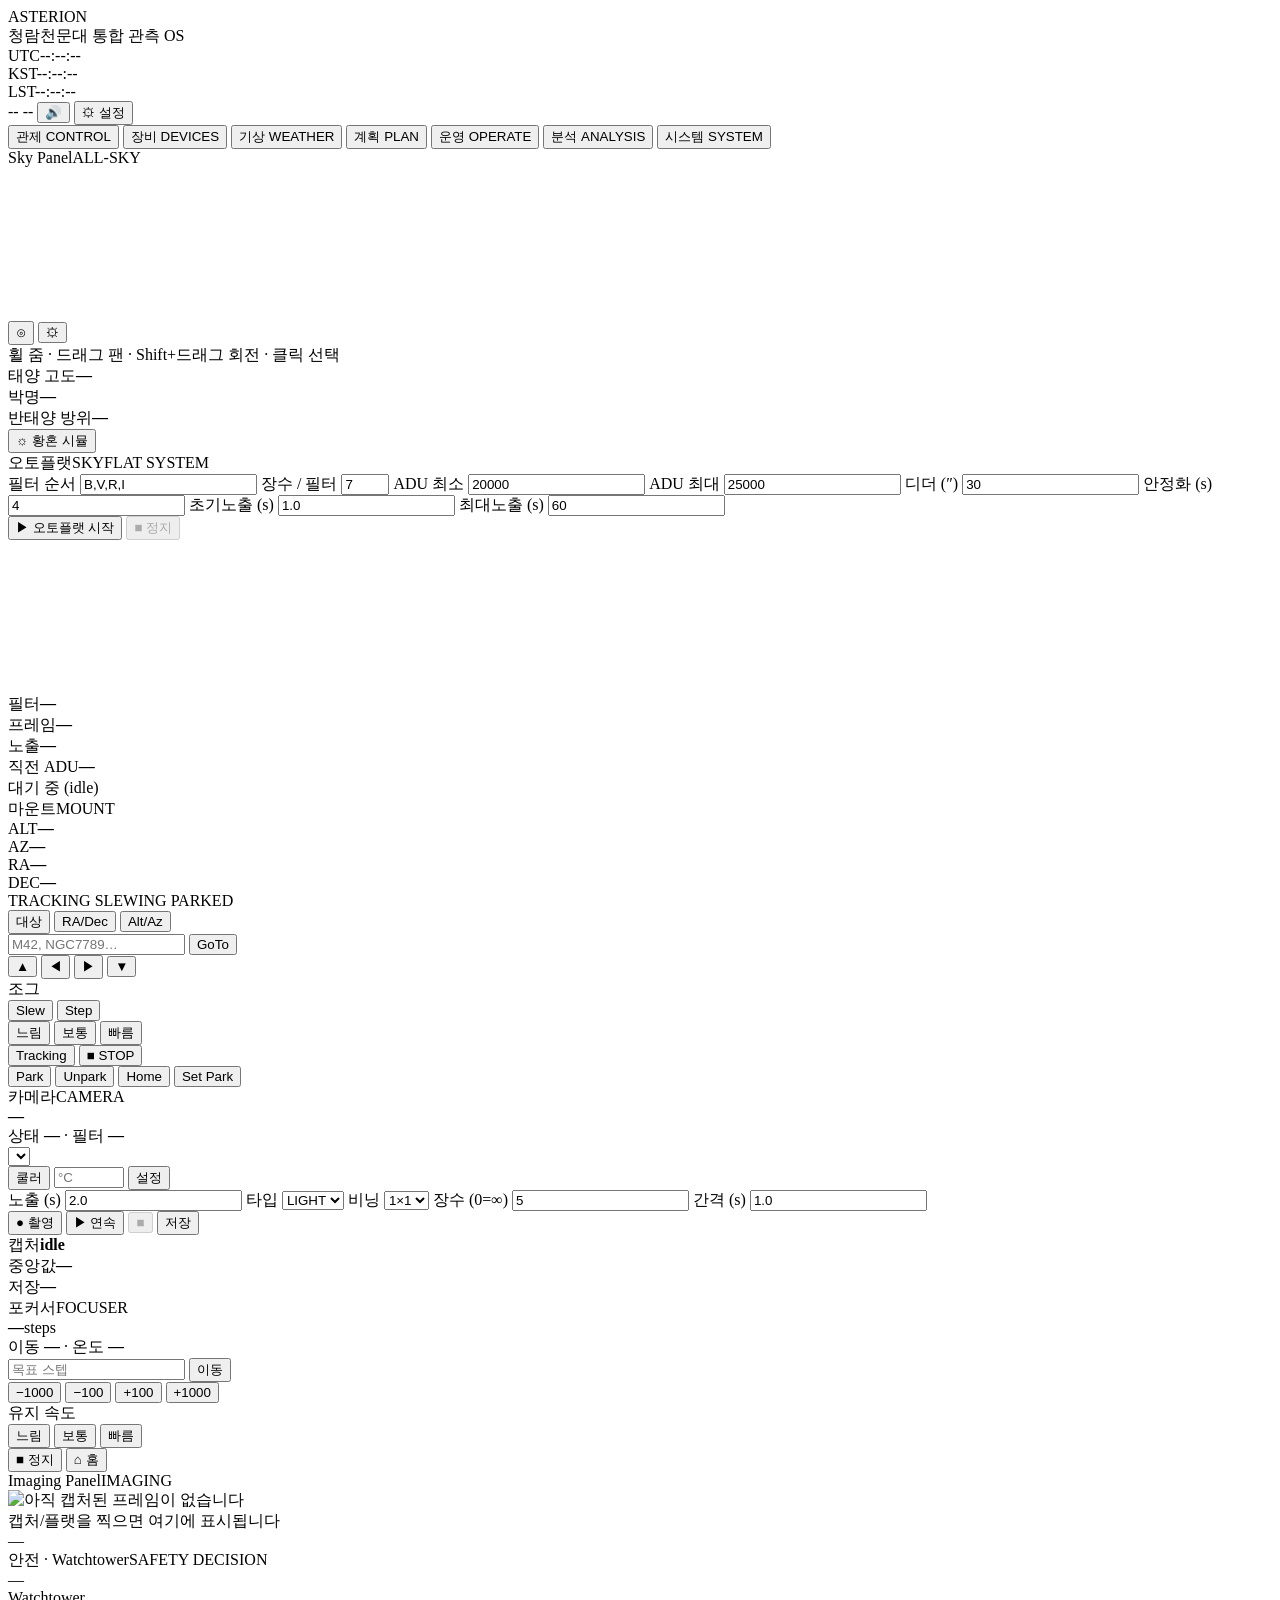
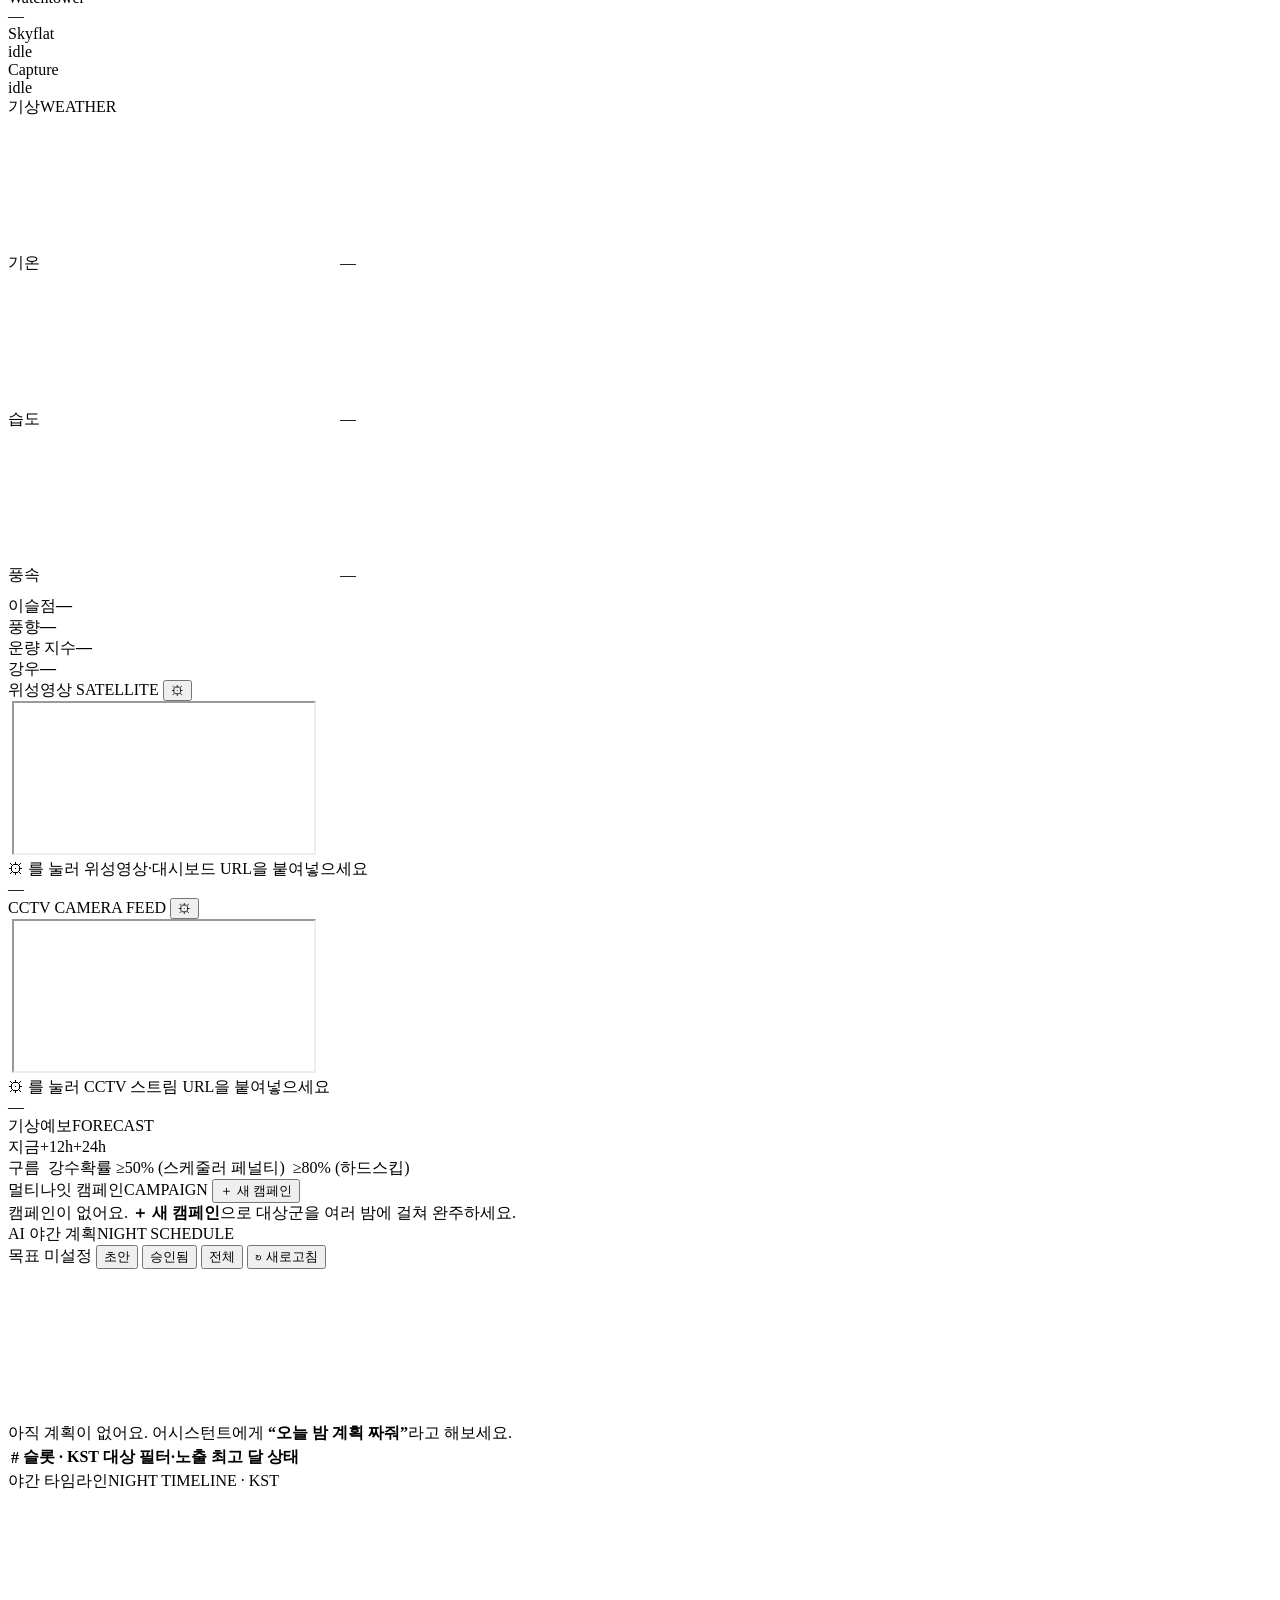
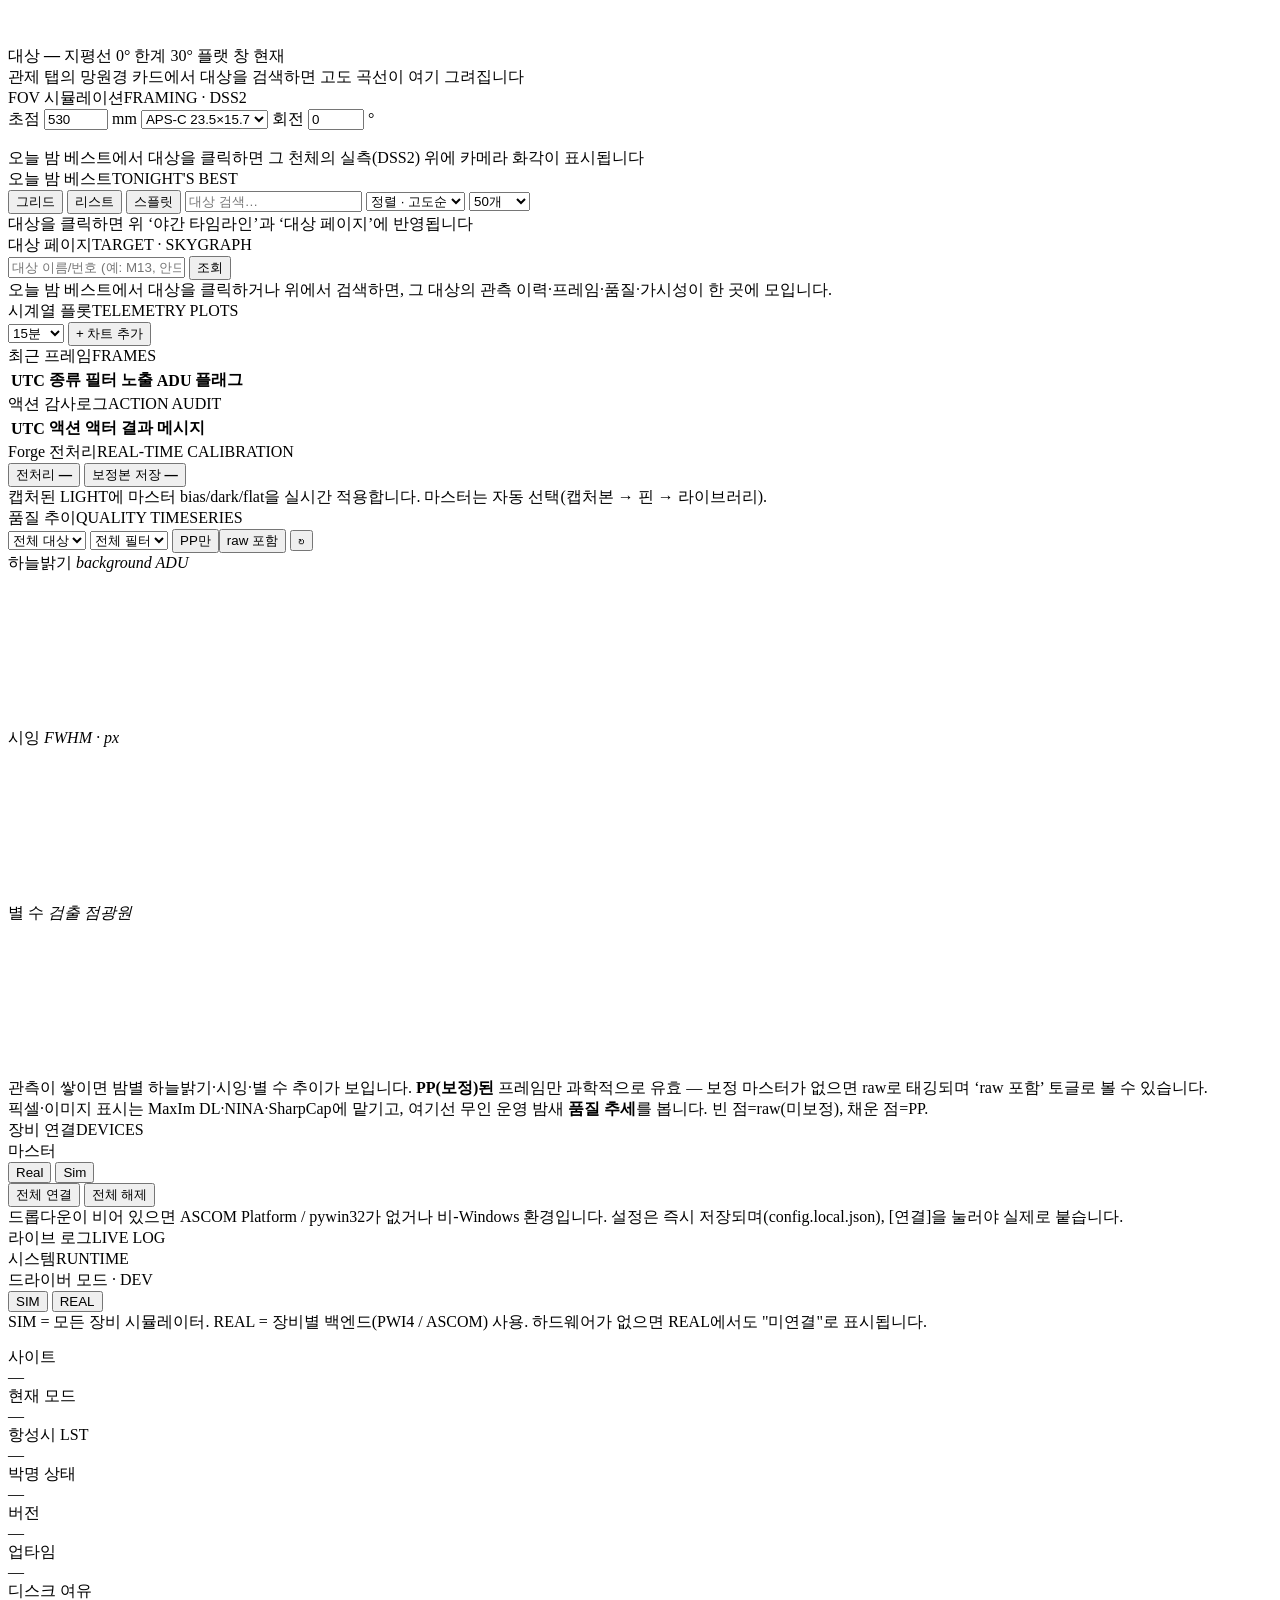
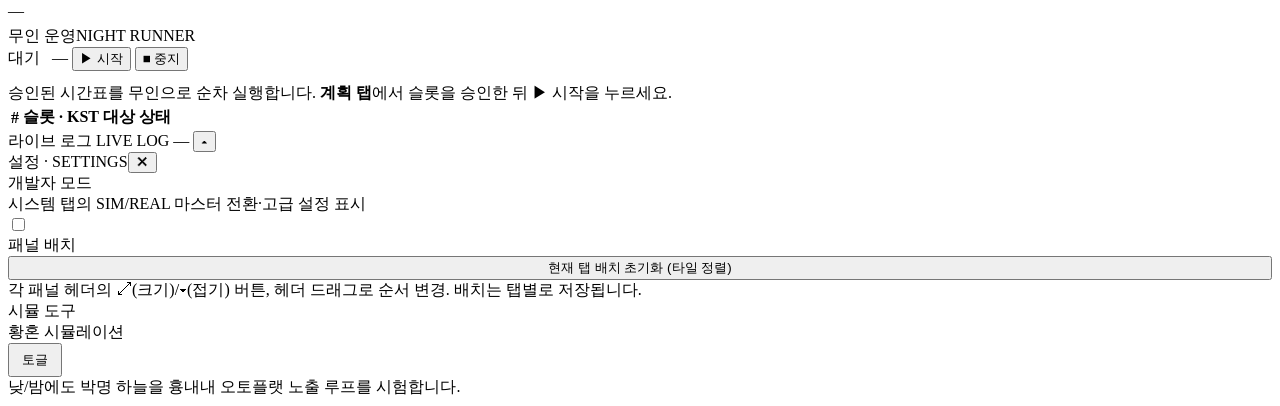
==== asterion/web/index.html @ cfb294b0 "feat(web): 프레임 뷰어 → 품질 추이(시계열) 패널(S6) 픽셀/히스토그램/라인프로파일 표시 제거(MaxIm/NINA/SharpCap 몫). /api/timeseries로" ====
<!DOCTYPE html>
<html lang="ko">
<head>
<meta charset="utf-8">
<meta name="viewport" content="width=device-width, initial-scale=1">
<title>ASTERION — 청람천문대 통합 관측 OS</title>
<!-- 파비콘: /static/logo.png 교체 시 함께 바뀜 (버전 ?v= 올리면 캐시 갱신) -->
<link rel="icon" href="/static/logo.png?v=2">
<!-- UI: Pretendard (한국어 product 폰트, 시스템 폴백). 숫자는 OS 기본 모노 사용 -->
<link rel="stylesheet" href="https://cdn.jsdelivr.net/gh/orioncactus/pretendard@v1.3.9/dist/web/variable/pretendardvariable-dynamic-subset.css">
<!-- UI/계기 폰트: IBM Plex Sans KR(한글 UI) + IBM Plex Mono(숫자). 오프라인 운영 대비 로컬 vendoring 권장 -->
<link rel="stylesheet" href="https://fonts.googleapis.com/css2?family=IBM+Plex+Sans+KR:wght@400;500;600&family=IBM+Plex+Mono:wght@400;500&display=swap">
<link rel="stylesheet" href="/static/style.css?v=150">
<!-- Gridstack (?proto= 프로토타입 전용 자유배치 그리드 엔진) -->
<link rel="stylesheet" href="https://cdn.jsdelivr.net/npm/gridstack@10.3.1/dist/gridstack.min.css">
</head>
<body>

<header class="topbar">
  <div class="brand">
    <!-- 로고 교체 방법: asterion/web/logo.png 파일을 덮어쓰면 끝. 파일이 없으면 아래 ring+star로 자동 폴백 -->
    <img class="brand-logo" src="/static/logo.png?v=2" alt="ASTERION OS"
         onerror="this.style.display='none';document.getElementById('brand-fallback').style.display='block'">
    <div class="brand-mark" id="brand-fallback" style="display:none"><span class="ring"></span><span class="star"></span></div>
    <div>
      <div class="brand-name">ASTERION</div>
      <div class="brand-sub" id="site-name">청람천문대 통합 관측 OS</div>
    </div>
  </div>
  <div class="clocks">
    <div class="clock"><span class="lbl">UTC</span><span class="val" id="t-utc">--:--:--</span></div>
    <div class="clock"><span class="lbl">KST</span><span class="val" id="t-kst">--:--:--</span></div>
    <div class="clock"><span class="lbl">LST</span><span class="val" id="t-lst">--:--:--</span></div>
  </div>
  <div class="spacer"></div>
  <div class="badges">
    <span class="badge" id="badge-mode">--</span>
    <span class="badge safety" id="badge-safety">--</span>
    <span class="ws-dot" id="ws-dot" title="WebSocket 연결"></span>
    <button class="alert-bell" id="alert-bell" title="미확인 위험 알림 — 클릭하면 모두 확인" hidden>🔔<span class="alert-badge" id="alert-badge">0</span></button>
    <button class="snd-btn" id="snd-btn" title="알림·촬영음 켜기/끄기">🔊</button>
    <button class="dev-btn" id="dev-btn"><span class="gear">⚙</span> 설정</button>
  </div>
</header>

<!-- 워크스페이스 탭 (관제·환경·계획·분석·시스템) -->
<nav class="tabbar" id="tabbar">
  <button class="tab active" data-tab="control">관제 <span>CONTROL</span></button>
  <button class="tab" data-tab="devices">장비 <span>DEVICES</span></button>
  <button class="tab" data-tab="env">기상 <span>WEATHER</span></button>
  <button class="tab" data-tab="plan">계획 <span>PLAN</span></button>
  <button class="tab" data-tab="ops">운영 <span>OPERATE</span></button>
  <button class="tab" data-tab="analysis">분석 <span>ANALYSIS</span></button>
  <button class="tab" data-tab="system">시스템 <span>SYSTEM</span></button>
</nav>

<main class="workspace">

  <!-- ============ 관제 CONTROL — 조합 전용 캔버스 (＋ 패널로 미러 구성) ============ -->
  <section class="tab-pane active" data-pane="control">
    <div class="muuri" id="grid-control"></div>
  </section>

  <!-- ============ 장비 DEVICES — 네이티브 콕핏 (직접 조작, 빠름) ============ -->
  <section class="tab-pane" data-pane="devices">
    <div class="muuri" id="grid-devices">

      <!-- 하늘 돔 -->
      <div class="muuri-item w6" data-panel="sky">
      <section class="muuri-item-content card">
        <div class="card-head"><span class="card-title">Sky Panel</span><span class="card-tag">ALL-SKY</span></div>
        <div class="sky-wrap" id="sky-wrap">
          <canvas id="sky-canvas" class="js-c-sky" title="돔을 클릭하면 그 지점으로 GoTo"></canvas>
          <div class="sky-menu" id="sky-menu"></div>
          <div class="sky-flip">
            <button id="btn-sky-reset" class="sky-iconbtn" title="뷰 리셋 (줌·팬·회전)">⊙</button>
            <button id="btn-sky-cfg" class="sky-iconbtn" title="표시 설정">⚙</button>
          </div>
          <div class="sky-custom" id="sky-custom" hidden>
            <div class="sc-head"><span>표시 설정</span><button class="sc-x" id="sc-close" title="닫기">✕</button></div>

            <div class="sc-group">레이어</div>
            <div class="switch-row sc-row"><span class="sc-lab"><span class="sc-dot gx"></span>메시에 <i>M1–110</i></span>
              <label class="switch"><input type="checkbox" id="sc-messier"><span class="slider"></span></label></div>
            <div class="switch-row sc-row"><span class="sc-lab"><span class="sc-dot neb"></span>NGC·IC 명소</span>
              <label class="switch"><input type="checkbox" id="sc-ngc"><span class="slider"></span></label></div>
            <div class="switch-row sc-row"><span class="sc-lab"><span class="sc-dot star"></span>밝은 별</span>
              <label class="switch"><input type="checkbox" id="sc-stars"><span class="slider"></span></label></div>
            <div class="switch-row sc-row"><span class="sc-lab"><span class="sc-dot cl"></span>별자리선</span>
              <label class="switch"><input type="checkbox" id="sc-constel"><span class="slider"></span></label></div>
            <div class="switch-row sc-row"><span class="sc-lab"><span class="sc-dot pl"></span>행성·달</span>
              <label class="switch"><input type="checkbox" id="sc-planets"><span class="slider"></span></label></div>
            <div class="switch-row sc-row"><span class="sc-lab">이름표</span>
              <label class="switch"><input type="checkbox" id="sc-labels"><span class="slider"></span></label></div>

            <div class="sc-group">한계등급</div>
            <div class="sc-slider"><label for="sc-starmag">별</label><input type="range" id="sc-starmag" min="0" max="6" step="0.5"><b id="sc-starmag-v">4.5</b></div>
            <div class="sc-slider"><label for="sc-dsomag">DSO</label><input type="range" id="sc-dsomag" min="4" max="12" step="0.5"><b id="sc-dsomag-v">12</b></div>

            <div class="sc-group">기준선 · 방위</div>
            <div class="switch-row sc-row"><span class="sc-lab">고도·방위 격자</span>
              <label class="switch"><input type="checkbox" id="sc-grid"><span class="slider"></span></label></div>
            <div class="switch-row sc-row"><span class="sc-lab">망원경 레티클</span>
              <label class="switch"><input type="checkbox" id="sc-reticle"><span class="slider"></span></label></div>
            <div class="switch-row sc-row"><span class="sc-lab">좌우 반전 <i>E↔W</i></span>
              <label class="switch"><input type="checkbox" id="sc-flipew"><span class="slider"></span></label></div>
            <div class="switch-row sc-row"><span class="sc-lab">상하 반전 <i>N↔S</i></span>
              <label class="switch"><input type="checkbox" id="sc-flipns"><span class="slider"></span></label></div>

            <div class="sc-group">대상 궤적</div>
            <div class="switch-row sc-row"><span class="sc-lab">궤적 표시</span>
              <label class="switch"><input type="checkbox" id="sc-track"><span class="slider"></span></label></div>
            <div class="sc-slider"><label for="sc-trackh">± 시간</label><input type="range" id="sc-trackh" min="1" max="6" step="1"><b id="sc-trackh-v">3h</b></div>
          </div>
          <div class="sky-hint" id="sky-hint">휠 줌 · 드래그 팬 · Shift+드래그 회전 · 클릭 선택</div>
        </div>
        <div class="sky-stats">
          <div class="sky-stat"><span>태양 고도</span><b class="accent" id="s-sunalt">—</b></div>
          <div class="sky-stat"><span>박명</span><b id="s-phase">—</b></div>
          <div class="sky-stat"><span>반태양 방위</span><b id="s-antisolar">—</b></div>
        </div>
        <div class="ctrl-row" id="twilight-row">
          <button id="btn-twilight" class="btn btn-sm">☼ 황혼 시뮬</button>
        </div>
      </section>
      </div>

      <!-- 오토플랫 콘솔 -->
      <div class="muuri-item w6" data-panel="skyflat">
      <section class="muuri-item-content card">
        <div class="card-head"><span class="card-title">오토플랫</span><span class="card-tag sys">SKYFLAT SYSTEM</span></div>
        <div class="af-grid">
          <div>
            <div class="af-form">
              <label>필터 순서 <input id="af-filters" type="text" value="B,V,R,I"></label>
              <label>장수 / 필터 <input id="af-frames" type="number" value="7" min="1" max="30"></label>
              <label>ADU 최소 <input id="af-adumin" type="number" value="20000"></label>
              <label>ADU 최대 <input id="af-adumax" type="number" value="25000"></label>
              <label>디더 (″) <input id="af-dither" type="number" value="30"></label>
              <label>안정화 (s) <input id="af-settle" type="number" value="4" step="0.5"></label>
              <label>초기노출 (s) <input id="af-initexp" type="number" value="1.0" step="0.1"></label>
              <label>최대노출 (s) <input id="af-maxexp" type="number" value="60"></label>
            </div>
            <div class="ctrl-row">
              <button id="btn-af-start" class="btn btn-go">▶ 오토플랫 시작</button>
              <button id="btn-af-stop" class="btn btn-danger" disabled>■ 정지</button>
            </div>
          </div>
          <div class="af-gauge-col">
            <canvas id="af-gauge" class="js-c-gauge"></canvas>
            <div class="af-readout">
              <div class="af-item"><span>필터</span><b id="af-filter">—</b></div>
              <div class="af-item"><span>프레임</span><b id="af-frame">—</b></div>
              <div class="af-item"><span>노출</span><b id="af-exp">—</b></div>
              <div class="af-item"><span>직전 ADU</span><b id="af-adu">—</b></div>
            </div>
          </div>
        </div>
        <div class="af-phase-line" id="af-phase">대기 중 (idle)</div>
        <div class="progress"><div class="progress-bar" id="af-bar"></div></div>
      </section>
      </div>

      <!-- 망원경 -->
      <div class="muuri-item w6" data-panel="mount">
      <section class="muuri-item-content card">
        <div class="card-head"><span class="card-title">마운트</span><span class="card-tag conn" id="conn-mount">MOUNT</span></div>
        <!-- monitor: 계열별 2열 readout (ALT/AZ · RA/DEC) — 같은 포맷끼리 한 열 -->
        <div class="readouts mount-ro">
          <div class="kv"><span>ALT</span><b class="accent" id="m-alt">—</b></div>
          <div class="kv"><span>AZ</span><b class="accent" id="m-az">—</b></div>
          <div class="kv"><span>RA</span><b id="m-ra">—</b></div>
          <div class="kv"><span>DEC</span><b id="m-dec">—</b></div>
        </div>
        <div class="status-line">
          <span class="st-chip" id="m-track">TRACKING</span>
          <span class="st-chip" id="m-slew">SLEWING</span>
          <span class="st-chip" id="m-park">PARKED</span>
        </div>
        <!-- control zone -->
        <div class="zone-act">
          <div class="seg goto-seg" id="goto-seg">
            <button class="seg-btn active" data-goto="target">대상</button>
            <button class="seg-btn" data-goto="radec">RA/Dec</button>
            <button class="seg-btn" data-goto="altaz">Alt/Az</button>
          </div>
          <div class="ctrl-row goto-mode" data-goto-mode="target">
            <input id="in-target" type="text" placeholder="M42, NGC7789…">
            <button id="btn-resolve" class="btn btn-go">GoTo</button>
          </div>
          <div class="ctrl-row goto-mode" data-goto-mode="radec" hidden>
            <input id="in-ra" type="text" placeholder="RA (hh:mm:ss)">
            <input id="in-dec" type="text" placeholder="DEC (±dd:mm:ss)">
            <button id="btn-goto-radec" class="btn btn-go">GoTo</button>
          </div>
          <div class="ctrl-row goto-mode" data-goto-mode="altaz" hidden>
            <input id="in-alt" type="number" placeholder="ALT°" min="0" max="89" step="0.1">
            <input id="in-az" type="number" placeholder="AZ°" min="0" max="360" step="0.1">
            <button id="btn-goto" class="btn btn-go">GoTo</button>
          </div>
          <div class="resolve-line" id="resolve-line"></div>
        <div class="jog-pad">
          <span></span>
          <button class="btn jog" data-jog="N">▲</button>
          <span></span>
          <button class="btn jog" data-jog="W">◀</button>
          <span></span>
          <button class="btn jog" data-jog="E">▶</button>
          <span></span>
          <button class="btn jog" data-jog="S">▼</button>
          <span></span>
        </div>
          <div class="m-rate">
            <span>조그</span>
            <div class="seg" id="m-mode-seg">
              <button class="seg-btn active" data-mode="speed">Slew</button>
              <button class="seg-btn" data-mode="step">Step</button>
            </div>
            <div class="seg" id="m-rate-seg">
              <button class="seg-btn" data-rate="slow">느림</button>
              <button class="seg-btn active" data-rate="normal">보통</button>
              <button class="seg-btn" data-rate="fast">빠름</button>
            </div>
            <span class="m-step" id="m-step-wrap" hidden>
              <input id="m-step-val" type="number" value="10" min="0.1" step="1">
              <select id="m-step-unit">
                <option value="1">″</option><option value="60">′</option><option value="3600">°</option>
              </select>
            </span>
          </div>
          <div class="ctrl-row">
            <button id="btn-tracking" class="btn">Tracking</button>
            <button id="btn-stop" class="btn btn-danger">■ STOP</button>
          </div>
          <div class="ctrl-row mount-park" id="park-row">
            <button id="btn-park" class="btn">Park</button>
            <button id="btn-unpark" class="btn">Unpark</button>
            <button id="btn-home" class="btn btn-sm">Home</button>
            <button id="btn-setpark" class="btn btn-sm" title="현재 위치를 파킹 위치로 저장">Set Park</button>
          </div>
        </div>
      </section>
      </div>

      <!-- 카메라 -->
      <div class="muuri-item w6" data-panel="camera">
      <section class="muuri-item-content card">
        <div class="card-head"><span class="card-title">카메라</span><span class="card-tag conn" id="conn-camera">CAMERA</span></div>
        <!-- monitor: CCD 온도 hero -->
        <div class="hero"><b id="c-temp">—</b></div>
        <div class="cam-sub">상태 <b id="c-state">—</b> · 필터 <b id="c-filter">—</b></div>
        <!-- control zone -->
        <div class="zone-act">
          <div class="ctrl-row">
            <select id="sel-filter" title="필터 선택 — 선택 즉시 이동"></select>
          </div>
          <div class="ctrl-row">
            <button id="btn-cooler" class="btn">쿨러</button>
            <input id="c-setpoint" type="number" placeholder="°C" step="1" style="max-width:62px">
            <button id="btn-cooler-set" class="btn btn-sm">설정</button>
          </div>
          <div class="cooler-stat" id="cooler-stat" hidden>
            <div class="cstat-line"><span id="c-cooler-state">—</span><b id="c-cooler-power">—</b></div>
            <div class="f-bar"><div class="f-bar-fill" id="c-power-bar"></div></div>
          </div>
          <div class="cap-form">
            <label>노출 (s) <input id="cap-exp" type="number" value="2.0" step="0.1" min="0"></label>
            <label>타입
              <select id="cap-type">
                <option>LIGHT</option><option>FLAT</option>
                <option>DARK</option><option>BIAS</option>
              </select>
            </label>
            <label>비닝
              <select id="cap-bin">
                <option value="1">1×1</option><option value="2">2×2</option>
                <option value="3">3×3</option><option value="4">4×4</option>
              </select>
            </label>
            <label>장수 (0=∞) <input id="cap-count" type="number" value="5" min="0"></label>
            <label>간격 (s) <input id="cap-interval" type="number" value="1.0" step="0.1" min="0"></label>
          </div>
          <div class="ctrl-row">
            <button id="btn-cap-once" class="btn btn-go">● 촬영</button>
            <button id="btn-cap-loop" class="btn">▶ 연속</button>
            <button id="btn-cap-stop" class="btn btn-danger" disabled>■</button>
            <button id="btn-autosave" class="btn" title="FITS 자동 저장 (켜짐=파랑)">저장</button>
          </div>
          <div class="result-strip">
            <div class="rs-tile"><span>캡처</span><b id="cap-state">idle</b></div>
            <div class="rs-tile"><span>중앙값</span><b id="cap-median">—</b></div>
            <div class="rs-tile"><span>저장</span><b id="cap-file" class="small">—</b></div>
          </div>
        </div>
      </section>
      </div>

      <!-- 포커서 -->
      <div class="muuri-item w6" data-panel="focuser">
      <section class="muuri-item-content card">
        <div class="card-head"><span class="card-title">포커서</span><span class="card-tag conn" id="conn-focuser">FOCUSER</span></div>
        <!-- hero: 위치 (이 패널의 주인공 숫자) -->
        <div class="hero"><b id="f-pos">—</b><span class="hero-u">steps</span></div>
        <div class="foc-sub">이동 <b id="f-moving">—</b> · 온도 <b id="f-temp">—</b></div>
        <div class="f-bar"><div class="f-bar-fill" id="f-bar"></div></div>
        <div class="zone-act">
          <div class="ctrl-row">
            <input id="f-target" type="number" placeholder="목표 스텝" min="0">
            <button id="btn-f-go" class="btn btn-go">이동</button>
          </div>
          <div class="ctrl-row f-nudge" id="f-nudge">
            <button class="btn" data-fn="-1000">−1000</button>
            <button class="btn" data-fn="-100">−100</button>
            <button class="btn" data-fn="100">+100</button>
            <button class="btn" data-fn="1000">+1000</button>
          </div>
          <div class="f-rate">
            <span>유지 속도</span>
            <div class="seg" id="f-rate-seg">
              <button class="seg-btn" data-rate="320">느림</button>
              <button class="seg-btn active" data-rate="180">보통</button>
              <button class="seg-btn" data-rate="90">빠름</button>
            </div>
          </div>
          <div class="ctrl-row">
            <button id="btn-f-stop" class="btn btn-danger">■ 정지</button>
            <button id="btn-f-home" class="btn">⌂ 홈</button>
          </div>
        </div>
      </section>
      </div>

      <!-- 프레임 미리보기 -->
      <div class="muuri-item w6" data-panel="image">
      <section class="muuri-item-content card">
        <div class="card-head"><span class="card-title">Imaging Panel</span><span class="card-tag">IMAGING</span></div>
        <div class="frame-view" id="frame-view">
          <img id="frame-img" alt="아직 캡처된 프레임이 없습니다">
          <div class="frame-empty" id="frame-empty">캡처/플랫을 찍으면 여기에 표시됩니다</div>
        </div>
        <div class="frame-meta" id="frame-meta">—</div>
      </section>
      </div>

    </div>
  </section>

  <!-- ============ 환경 ENV ============ -->
  <section class="tab-pane" data-pane="env">
    <div class="muuri" id="grid-env">

      <!-- 안전 / 시스템 (Watchtower) -->
      <div class="muuri-item w6" data-panel="safety">
      <section class="muuri-item-content card">
        <div class="card-head"><span class="card-title">안전 · Watchtower</span><span class="card-tag sys">SAFETY DECISION</span></div>
        <div class="safety-hero">
          <div class="safety-state" id="sys-safety-state">—</div>
          <div class="safety-reason" id="sys-safety-reason"></div>
        </div>
        <div class="sys-row">
          <div class="sys-name"><span class="sys-dot" id="sys-wt-dot"></span>Watchtower</div>
          <span class="sys-state" id="sys-wt-state">—</span>
        </div>
        <div class="sys-row">
          <div class="sys-name"><span class="sys-dot idle" id="sys-sf-dot"></span>Skyflat</div>
          <span class="sys-state" id="sys-sf-state">idle</span>
        </div>
        <div class="sys-row">
          <div class="sys-name"><span class="sys-dot idle" id="sys-cp-dot"></span>Capture</div>
          <span class="sys-state" id="sys-cp-state">idle</span>
        </div>
      </section>
      </div>

      <!-- 기상 -->
      <div class="muuri-item w6" data-panel="weather">
      <section class="muuri-item-content card">
        <div class="card-head"><span class="card-title">기상</span><span class="card-tag conn" id="conn-weather">WEATHER</span></div>
        <div class="spark-row"><span class="sl">기온</span><canvas id="spark-temp" class="js-c-sp-temp"></canvas><span class="sv" id="w-temp">—</span></div>
        <div class="spark-row"><span class="sl">습도</span><canvas id="spark-hum" class="js-c-sp-hum"></canvas><span class="sv" id="w-hum">—</span></div>
        <div class="spark-row"><span class="sl">풍속</span><canvas id="spark-wind" class="js-c-sp-wind"></canvas><span class="sv" id="w-wind">—</span></div>
        <div class="kv" style="margin-top:10px"><span>이슬점</span><b id="w-dew">—</b></div>
        <div class="kv"><span>풍향</span><b id="w-winddir">—</b></div>
        <div class="kv"><span>운량 지수</span><b id="w-cloud">—</b></div>
        <div class="kv"><span>강우</span><b id="w-rain">—</b></div>
        <div class="w-src" id="w-src" hidden>
          <div class="w-src-head">분산 소스 <span class="sch-dim" id="w-src-n"></span></div>
          <div id="w-src-list"></div>
        </div>
      </section>
      </div>

      <!-- 위성영상 — 외부 소스 붙여넣기(기상위성·대시보드). ⚙로 URL 설정 -->
      <div class="muuri-item w6" data-panel="embed-sat">
      <section class="muuri-item-content card">
        <div class="card-head">
          <span class="card-title">위성영상</span>
          <span class="card-tag">SATELLITE</span>
          <button class="embed-gear" data-embed-gear="sat" title="소스 설정" aria-label="위성영상 소스 URL 설정">⚙</button>
        </div>
        <div class="embed-view" data-embed="sat">
          <img class="embed-img" alt="">
          <iframe class="embed-frame" referrerpolicy="no-referrer" allowfullscreen></iframe>
          <div class="embed-empty">⚙ 를 눌러 위성영상·대시보드 URL을 붙여넣으세요</div>
        </div>
        <div class="embed-meta" data-embed-meta="sat">—</div>
        <div class="embed-editor" data-embed-editor="sat" hidden>
          <label class="embed-field"><span>소스 URL</span>
            <input type="url" data-embed-url placeholder="https://… 이미지(.jpg/.png)·MJPEG·페이지">
          </label>
          <div class="embed-row">
            <label class="embed-field"><span>유형</span>
              <select data-embed-type>
                <option value="image">이미지 (자동 새로고침)</option>
                <option value="stream">스트림 (MJPEG)</option>
                <option value="iframe">페이지 (iframe)</option>
              </select>
            </label>
            <label class="embed-field embed-field--num"><span>새로고침(초)</span>
              <input type="number" data-embed-interval min="0" step="10" value="300">
            </label>
          </div>
          <div class="embed-actions">
            <button class="btn btn-sm btn-go" data-embed-save>저장</button>
            <button class="btn btn-sm" data-embed-clear>지우기</button>
            <button class="btn btn-sm" data-embed-cancel>닫기</button>
          </div>
        </div>
      </section>
      </div>

      <!-- CCTV — 관측소 카메라(MJPEG 스트림 권장). ⚙로 URL 설정 -->
      <div class="muuri-item w6" data-panel="embed-cctv">
      <section class="muuri-item-content card">
        <div class="card-head">
          <span class="card-title">CCTV</span>
          <span class="card-tag">CAMERA FEED</span>
          <button class="embed-gear" data-embed-gear="cctv" title="소스 설정" aria-label="CCTV 소스 URL 설정">⚙</button>
        </div>
        <div class="embed-view" data-embed="cctv">
          <img class="embed-img" alt="">
          <iframe class="embed-frame" referrerpolicy="no-referrer" allowfullscreen></iframe>
          <div class="embed-empty">⚙ 를 눌러 CCTV 스트림 URL을 붙여넣으세요</div>
        </div>
        <div class="embed-meta" data-embed-meta="cctv">—</div>
        <div class="embed-editor" data-embed-editor="cctv" hidden>
          <label class="embed-field"><span>소스 URL</span>
            <input type="url" data-embed-url placeholder="http://…/mjpeg, .jpg 스냅샷, 또는 페이지">
          </label>
          <div class="embed-row">
            <label class="embed-field"><span>유형</span>
              <select data-embed-type>
                <option value="stream">스트림 (MJPEG)</option>
                <option value="image">이미지 (자동 새로고침)</option>
                <option value="iframe">페이지 (iframe)</option>
              </select>
            </label>
            <label class="embed-field embed-field--num"><span>새로고침(초)</span>
              <input type="number" data-embed-interval min="0" step="5" value="5">
            </label>
          </div>
          <div class="embed-actions">
            <button class="btn btn-sm btn-go" data-embed-save>저장</button>
            <button class="btn btn-sm" data-embed-clear>지우기</button>
            <button class="btn btn-sm" data-embed-cancel>닫기</button>
          </div>
        </div>
      </section>
      </div>

      <!-- 기상예보 (스케줄러 게이팅과 동일 소스 — 24h 구름·강수확률) -->
      <div class="muuri-item w12" data-panel="forecast">
      <section class="muuri-item-content card">
        <div class="card-head"><span class="card-title">기상예보</span><span class="card-tag">FORECAST</span>
          <span class="spacer"></span><span class="sch-dim" id="fc-provider"></span></div>
        <div class="fc-graph" id="fc-graph"></div>
        <div class="fc-axis"><span>지금</span><span>+12h</span><span>+24h</span></div>
        <div class="fc-legend"><span class="fc-k teal"></span>구름 &nbsp;<span class="fc-k amber"></span>강수확률 ≥50% (스케줄러 페널티) &nbsp;<span class="fc-k red"></span>≥80% (하드스킵)</div>
      </section>
      </div>

    </div>
  </section>

  <!-- ============ 계획 PLAN ============ -->
  <section class="tab-pane" data-pane="plan">
    <div class="muuri" id="grid-plan">

      <!-- 멀티나잇 캠페인 (대상군을 여러 밤에 완주 — 진행률·plan-night) -->
      <div class="muuri-item w12" data-panel="campaign">
      <section class="muuri-item-content card">
        <div class="card-head"><span class="card-title">멀티나잇 캠페인</span><span class="card-tag accent">CAMPAIGN</span>
          <span class="spacer"></span>
          <button class="btn btn-sm" id="cmp-new">＋ 새 캠페인</button></div>
        <div class="cmp-form" id="cmp-form" hidden>
          <input id="cmp-name" class="cmp-in" placeholder="캠페인 이름 (예: 메시에 마라톤)">
          <select id="cmp-set" class="cmp-in">
            <option value="messier">메시에 (M1–110)</option>
            <option value="galaxies">은하</option>
            <option value="nebulae">성운</option>
            <option value="globulars">구상성단</option>
            <option value="all">전체</option>
          </select>
          <input id="cmp-pernight" class="cmp-in cmp-num" type="number" min="1" max="30" value="6" title="밤당 목표 대상 수">
          <button class="btn btn-sm go" id="cmp-create">생성</button>
        </div>
        <div class="cmp-empty" id="cmp-empty">캠페인이 없어요. <b>＋ 새 캠페인</b>으로 대상군을 여러 밤에 걸쳐 완주하세요.</div>
        <div class="cmp-list" id="cmp-list"></div>
      </section>
      </div>

      <!-- AI 야간 계획 (스케줄러가 짠 비겹침 슬롯 시퀀스) -->
      <div class="muuri-item w12" data-panel="schedule">
      <section class="muuri-item-content card">
        <div class="card-head"><span class="card-title">AI 야간 계획</span><span class="card-tag accent">NIGHT SCHEDULE</span></div>
        <div class="sch-bar">
          <span class="sch-goal" id="sch-goal">목표 미설정</span>
          <span class="sch-moon" id="sch-moon" hidden></span>
          <span class="spacer"></span>
          <span class="tn-seg sch-seg" id="sch-filter">
            <button class="on" data-s="draft">초안</button>
            <button data-s="approved">승인됨</button>
            <button data-s="">전체</button>
          </span>
          <button class="btn btn-sm" id="sch-refresh" title="계획 다시 불러오기">↻ 새로고침</button>
        </div>
        <canvas id="sch-canvas" class="js-c-sch"></canvas>
        <div class="sch-empty" id="sch-empty">아직 계획이 없어요. 어시스턴트에게 <b>“오늘 밤 계획 짜줘”</b>라고 해보세요.</div>
        <div class="tbl-scroll sch-scroll">
          <table class="tbl sch-tbl">
            <thead><tr><th>#</th><th>슬롯 · KST</th><th>대상</th><th>필터·노출</th><th>최고</th><th>달</th><th>상태</th><th></th></tr></thead>
            <tbody id="sch-tbody"></tbody>
          </table>
        </div>
      </section>
      </div>

      <!-- 야간 타임라인 -->
      <div class="muuri-item w12" data-panel="timeline">
      <section class="muuri-item-content card">
        <div class="card-head"><span class="card-title">야간 타임라인</span><span class="card-tag">NIGHT TIMELINE · KST</span></div>
        <canvas id="timeline-canvas" class="js-c-tl"></canvas>
        <div class="tl-legend">
          <span><i style="background:#ec7a73"></i> 대상 <b id="tl-target">—</b></span>
          <span><i style="background:rgba(131,196,90,.6)"></i> 지평선 0°</span>
          <span><i style="background:#cda35f"></i> 한계 30°</span>
          <span><i style="background:rgba(52,211,153,.5)"></i> 플랫 창</span>
          <span><i style="background:#ec7a73"></i> 현재</span>
        </div>
        <div class="hint">관제 탭의 망원경 카드에서 대상을 검색하면 고도 곡선이 여기 그려집니다</div>
      </section>
      </div>

      <!-- FOV 시뮬레이션 -->
      <div class="muuri-item w12" data-panel="fov">
      <section class="muuri-item-content card">
        <div class="card-head"><span class="card-title">FOV 시뮬레이션</span><span class="card-tag">FRAMING · DSS2</span></div>
        <div class="fov-toolbar">
          <label>초점 <input id="fov-focal" type="number" value="530" min="50" max="4000" step="10"> mm</label>
          <select id="fov-sensor">
            <option value="23.5,15.7">APS-C 23.5×15.7</option>
            <option value="36,24">풀프레임 36×24</option>
            <option value="17.3,13">4/3˝ 17.3×13</option>
            <option value="13.2,8.8">1˝ 13.2×8.8</option>
            <option value="6.4,4.6">ASI678 6.4×4.6</option>
          </select>
          <label>회전 <input id="fov-rot" type="number" value="0" min="0" max="360" step="5"> °</label>
        </div>
        <div class="fov-stage" id="fov-stage">
          <img id="fov-img" alt="" draggable="false">
          <div class="fov-rect" id="fov-rect"></div>
          <div id="fov-center"></div>
          <div class="fov-lab top" id="fov-label"></div>
          <div class="fov-lab bot" id="fov-coord"></div>
        </div>
        <div class="hint">오늘 밤 베스트에서 대상을 클릭하면 그 천체의 실측(DSS2) 위에 카메라 화각이 표시됩니다</div>
      </section>
      </div>

      <!-- 오늘 밤 베스트 -->
      <div class="muuri-item w12" data-panel="tonight">
      <section class="muuri-item-content card">
        <div class="card-head"><span class="card-title">오늘 밤 베스트</span><span class="card-tag">TONIGHT'S BEST</span></div>
        <div class="tn-toolbar">
          <span class="tn-seg" id="tn-view">
            <button class="on" data-v="grid">그리드</button>
            <button data-v="list">리스트</button>
            <button data-v="split">스플릿</button>
          </span>
          <input id="tn-q" class="tn-q" type="text" placeholder="대상 검색…">
          <select id="tn-sort" class="tn-sort">
            <option value="alt">정렬 · 고도순</option>
            <option value="mag">정렬 · 밝기순</option>
            <option value="tr">정렬 · 통과순</option>
          </select>
          <select id="tn-lim" class="tn-sort">
            <option value="10">10개</option>
            <option value="50" selected>50개</option>
            <option value="100">100개</option>
            <option value="0">무제한</option>
          </select>
          <span class="tn-cnt" id="tn-count"></span>
        </div>
        <div id="tn-content"></div>
        <div class="hint">대상을 클릭하면 위 ‘야간 타임라인’과 ‘대상 페이지’에 반영됩니다</div>
      </section>
      </div>

      <!-- 대상 페이지 (Skygraph dossier) -->
      <div class="muuri-item w12" data-panel="target">
      <section class="muuri-item-content card">
        <div class="card-head"><span class="card-title">대상 페이지</span><span class="card-tag accent">TARGET · SKYGRAPH</span></div>
        <div class="tp-bar">
          <input id="tp-q" class="tn-q" type="text" placeholder="대상 이름/번호 (예: M13, 안드로메다)… Enter">
          <button class="btn btn-sm" id="tp-go">조회</button>
          <span class="spacer"></span>
          <span class="tp-rec" id="tp-rec"></span>
        </div>
        <div id="tp-body">
          <div class="hint">오늘 밤 베스트에서 대상을 클릭하거나 위에서 검색하면, 그 대상의 관측 이력·프레임·품질·가시성이 한 곳에 모입니다.</div>
        </div>
      </section>
      </div>

    </div>
  </section>

  <!-- ============ 분석 ANALYSIS ============ -->
  <section class="tab-pane" data-pane="analysis">
    <div class="muuri" id="grid-analysis">

      <!-- 시계열 플롯 빌더 -->
      <div class="muuri-item w12" data-panel="plots">
      <section class="muuri-item-content card">
        <div class="card-head"><span class="card-title">시계열 플롯</span><span class="card-tag">TELEMETRY PLOTS</span></div>
        <div class="plot-builder">
          <div class="plot-keys" id="plot-keys"></div>
          <div class="ctrl-row">
            <select id="plot-window" style="max-width:110px">
              <option value="300">5분</option>
              <option value="900" selected>15분</option>
              <option value="3600">1시간</option>
            </select>
            <button id="btn-plot-add" class="btn btn-go">+ 차트 추가</button>
          </div>
        </div>
        <div id="charts"></div>
      </section>
      </div>

      <!-- 최근 프레임 -->
      <div class="muuri-item w6" data-panel="frames">
      <section class="muuri-item-content card">
        <div class="card-head"><span class="card-title">최근 프레임</span><span class="card-tag">FRAMES</span></div>
        <div class="tbl-scroll">
          <table class="tbl" id="tbl-frames">
            <thead><tr><th>UTC</th><th>종류</th><th>필터</th><th>노출</th><th>ADU</th><th>플래그</th></tr></thead>
            <tbody></tbody>
          </table>
        </div>
      </section>
      </div>

      <!-- 액션 감사로그 -->
      <div class="muuri-item w6" data-panel="actions">
      <section class="muuri-item-content card">
        <div class="card-head"><span class="card-title">액션 감사로그</span><span class="card-tag">ACTION AUDIT</span></div>
        <div class="tbl-scroll">
          <table class="tbl" id="tbl-actions">
            <thead><tr><th>UTC</th><th>액션</th><th>액터</th><th>결과</th><th>메시지</th></tr></thead>
            <tbody></tbody>
          </table>
        </div>
      </section>
      </div>

      <!-- Forge 실시간 전처리 -->
      <div class="muuri-item w12" data-panel="forge">
      <section class="muuri-item-content card">
        <div class="card-head"><span class="card-title">Forge 전처리</span><span class="card-tag accent">REAL-TIME CALIBRATION</span></div>
        <div class="fg-bar">
          <button class="fg-toggle" id="fg-on">전처리 <b>—</b></button>
          <button class="fg-toggle" id="fg-save">보정본 저장 <b>—</b></button>
          <span class="spacer"></span>
          <span class="fg-stat" id="fg-stat"></span>
        </div>
        <div id="fg-body"><div class="hint">캡처된 LIGHT에 마스터 bias/dark/flat을 실시간 적용합니다. 마스터는 자동 선택(캡처본 → 핀 → 라이브러리).</div></div>
      </section>
      </div>

      <!-- 프레임 뷰어 (픽셀 분석) -->
      <div class="muuri-item w12" data-panel="pixview">
      <section class="muuri-item-content card">
        <div class="card-head"><span class="card-title">품질 추이</span><span class="card-tag">QUALITY TIMESERIES</span></div>
        <div class="qv-bar">
          <select id="qv-target" class="tn-sort"><option value="">전체 대상</option></select>
          <select id="qv-filter" class="tn-sort">
            <option value="">전체 필터</option><option value="L">L</option><option value="R">R</option>
            <option value="G">G</option><option value="B">B</option><option value="Ha">Ha</option>
            <option value="OIII">OIII</option><option value="SII">SII</option><option value="V">V</option>
          </select>
          <span class="tn-seg" id="qv-mode"><button class="on" data-r="0">PP만</button><button data-r="1">raw 포함</button></span>
          <span class="spacer"></span>
          <span class="qv-note" id="qv-note"></span>
          <button class="btn btn-sm" id="qv-reload">↻</button>
        </div>
        <div class="qv-charts">
          <div><div class="qv-lab">하늘밝기 <i>background ADU</i></div><canvas id="qv-bg" class="qv-cv"></canvas></div>
          <div><div class="qv-lab">시잉 <i>FWHM · px</i></div><canvas id="qv-fwhm" class="qv-cv"></canvas></div>
          <div><div class="qv-lab">별 수 <i>검출 점광원</i></div><canvas id="qv-stars" class="qv-cv"></canvas></div>
        </div>
        <div class="qv-empty" id="qv-empty">관측이 쌓이면 밤별 하늘밝기·시잉·별 수 추이가 보입니다. <b>PP(보정)된</b> 프레임만 과학적으로 유효 — 보정 마스터가 없으면 raw로 태깅되며 ‘raw 포함’ 토글로 볼 수 있습니다.</div>
        <div class="hint">픽셀·이미지 표시는 MaxIm DL·NINA·SharpCap에 맡기고, 여기선 무인 운영 밤새 <b>품질 추세</b>를 봅니다. 빈 점=raw(미보정), 채운 점=PP.</div>
      </section>
      </div>

    </div>
  </section>

  <!-- ============ 시스템 SYSTEM ============ -->
  <section class="tab-pane" data-pane="system">
    <div class="muuri" id="grid-system">

      <!-- 장비 연결 — 웹은 연결여부/장비명만, 프로토콜 라우팅은 백엔드 -->
      <div class="muuri-item w8" data-panel="connections">
      <section class="muuri-item-content card">
        <div class="card-head"><span class="card-title">장비 연결</span><span class="card-tag sys">DEVICES</span></div>
        <div class="conn-toolbar">
          <span class="ct-label">마스터</span>
          <div class="seg" id="master-seg">
            <button class="seg-btn" data-mode="real">Real</button>
            <button class="seg-btn" data-mode="sim">Sim</button>
          </div>
          <button class="btn btn-go" id="btn-connect-all">전체 연결</button>
          <button class="btn" id="btn-disconnect-all">전체 해제</button>
        </div>
        <div class="conn-list" id="conn-list"></div>
        <div class="drawer-note devmode-only">
          드롭다운이 비어 있으면 ASCOM Platform / pywin32가 없거나 비-Windows 환경입니다.
          설정은 즉시 저장되며(config.local.json), [연결]을 눌러야 실제로 붙습니다.
        </div>
      </section>
      </div>

      <!-- 라이브 로그 (패널) — 긴 connections 옆에 두어 높이를 채운다 (전역 독은 시스템 탭에선 숨김) -->
      <div class="muuri-item w4" data-panel="log-sys">
      <section class="muuri-item-content card">
        <div class="card-head"><span class="card-title">라이브 로그</span><span class="card-tag">LIVE LOG</span></div>
        <div class="log-fill"><div class="log" id="log-sys"></div></div>
      </section>
      </div>

      <!-- 드라이버 모드 + 사이트 정보 -->
      <div class="muuri-item w12" data-panel="sysinfo">
      <section class="muuri-item-content card">
        <div class="card-head"><span class="card-title">시스템</span><span class="card-tag">RUNTIME</span></div>
        <div class="devmode-only">
          <div class="drawer-label">드라이버 모드 · DEV</div>
          <div class="seg" id="mode-seg">
            <button class="seg-btn" data-mode="sim">SIM</button>
            <button class="seg-btn" data-mode="real">REAL</button>
          </div>
          <div class="drawer-note">
            SIM = 모든 장비 시뮬레이터. REAL = 장비별 백엔드(PWI4 / ASCOM) 사용.
            하드웨어가 없으면 REAL에서도 "미연결"로 표시됩니다.
          </div>
        </div>
        <div class="dev-dev" style="margin-top:14px"><div class="nm">사이트</div><span class="dl" id="set-site">—</span></div>
        <div class="dev-dev"><div class="nm">현재 모드</div><span class="dl" id="set-mode">—</span></div>
        <div class="dev-dev"><div class="nm">항성시 LST</div><span class="dl" id="set-lst">—</span></div>
        <div class="dev-dev"><div class="nm">박명 상태</div><span class="dl" id="set-phase">—</span></div>
        <div class="sysres">
          <div class="dev-dev"><div class="nm">버전</div><span class="dl" id="sys-ver">—</span></div>
          <div class="dev-dev"><div class="nm">업타임</div><span class="dl" id="sys-uptime">—</span></div>
          <div class="dev-dev"><div class="nm">디스크 여유</div><span class="dl" id="sys-disk">—</span></div>
          <div class="f-bar" style="margin-top:6px"><div class="f-bar-fill" id="sys-disk-bar"></div></div>
        </div>
      </section>
      </div>

    </div>
  </section>

  <!-- ============ 운영 OPERATE — 무인 야간 운영 콕핏 (NightRunner 제어·감시) ============ -->
  <section class="tab-pane" data-pane="ops">
    <div class="muuri" id="grid-ops">

      <!-- 무인 야간 운영 (승인 시간표를 슬롯 순서로 무인 시퀀싱) -->
      <div class="muuri-item w12" data-panel="nightrunner">
      <section class="muuri-item-content card">
        <div class="card-head"><span class="card-title">무인 운영</span><span class="card-tag accent">NIGHT RUNNER</span></div>
        <div class="sch-bar">
          <span class="sch-badge st-draft" id="nr-state">대기</span>
          <span class="sch-dim" id="nr-phase" style="margin-left:8px">—</span>
          <span class="spacer"></span>
          <button class="btn btn-sm go" id="nr-start">▶ 시작</button>
          <button class="btn btn-sm" id="nr-stop">■ 중지</button>
        </div>
        <div class="sch-dim" id="nr-counts" style="padding:6px 0;font-size:12px"></div>
        <div id="nr-current" hidden style="padding:4px 0;font-size:12px"></div>
        <div class="nr-empty" id="nr-empty">승인된 시간표를 무인으로 순차 실행합니다. <b>계획 탭</b>에서 슬롯을 승인한 뒤 ▶ 시작을 누르세요.</div>
        <div class="tbl-scroll sch-scroll">
          <table class="tbl sch-tbl">
            <thead><tr><th>#</th><th>슬롯 · KST</th><th>대상</th><th>상태</th></tr></thead>
            <tbody id="nr-tbody"></tbody>
          </table>
        </div>
      </section>
      </div>

    </div>
  </section>

</main>

<!-- 전역 라이브 로그 독 — 모든 탭에서 하단 접이식으로 접근 (BOAO/Datadog 스타일) -->
<section class="log-dock collapsed" id="log-dock">
  <div class="log-dock-head" id="log-dock-head">
    <span class="log-dock-title"><span class="log-dot"></span>라이브 로그 <span class="card-tag">LIVE LOG</span></span>
    <span class="log-dock-peek" id="log-dock-peek">—</span>
    <button class="log-dock-toggle" id="log-dock-toggle" title="펼치기 / 접기" aria-label="로그 펼치기/접기">▴</button>
  </div>
  <div class="log" id="log"></div>
</section>

<!-- 설정 드로어 (일반) -->
<div class="drawer-overlay" id="dev-overlay"></div>
<aside class="drawer" id="dev-drawer">
  <div class="drawer-head"><span>설정 · SETTINGS</span><button class="x" id="dev-close">✕</button></div>

  <div class="drawer-sec">
    <div class="switch-row">
      <div>
        <div class="switch-title">개발자 모드</div>
        <div class="switch-sub">시스템 탭의 SIM/REAL 마스터 전환·고급 설정 표시</div>
      </div>
      <label class="switch"><input type="checkbox" id="devmode-toggle"><span class="slider"></span></label>
    </div>
  </div>

  <div class="drawer-sec">
    <div class="drawer-label">패널 배치</div>
    <button id="btn-layout-reset" class="btn" style="width:100%">현재 탭 배치 초기화 (타일 정렬)</button>
    <div class="drawer-note">각 패널 헤더의 ⤢(크기)/▾(접기) 버튼, 헤더 드래그로 순서 변경. 배치는 탭별로 저장됩니다.</div>
  </div>

  <div class="drawer-sec">
    <div class="drawer-label">시뮬 도구</div>
    <div class="dev-dev">
      <div class="nm">황혼 시뮬레이션</div>
      <button id="btn-twilight2" class="btn" style="flex:none;padding:6px 12px">토글</button>
    </div>
    <div class="drawer-note">낮/밤에도 박명 하늘을 흉내내 오토플랫 노출 루프를 시험합니다.</div>
  </div>
</aside>

<script src="/static/muuri.min.js"></script>
<script src="https://cdn.jsdelivr.net/npm/gridstack@10.3.1/dist/gridstack-all.js"></script>
<script src="/static/catalog.js?v=2"></script>
<script src="/static/app.js?v=181"></script>
<script src="/static/agent_chat.js?v=4" defer></script>
</body>
</html>
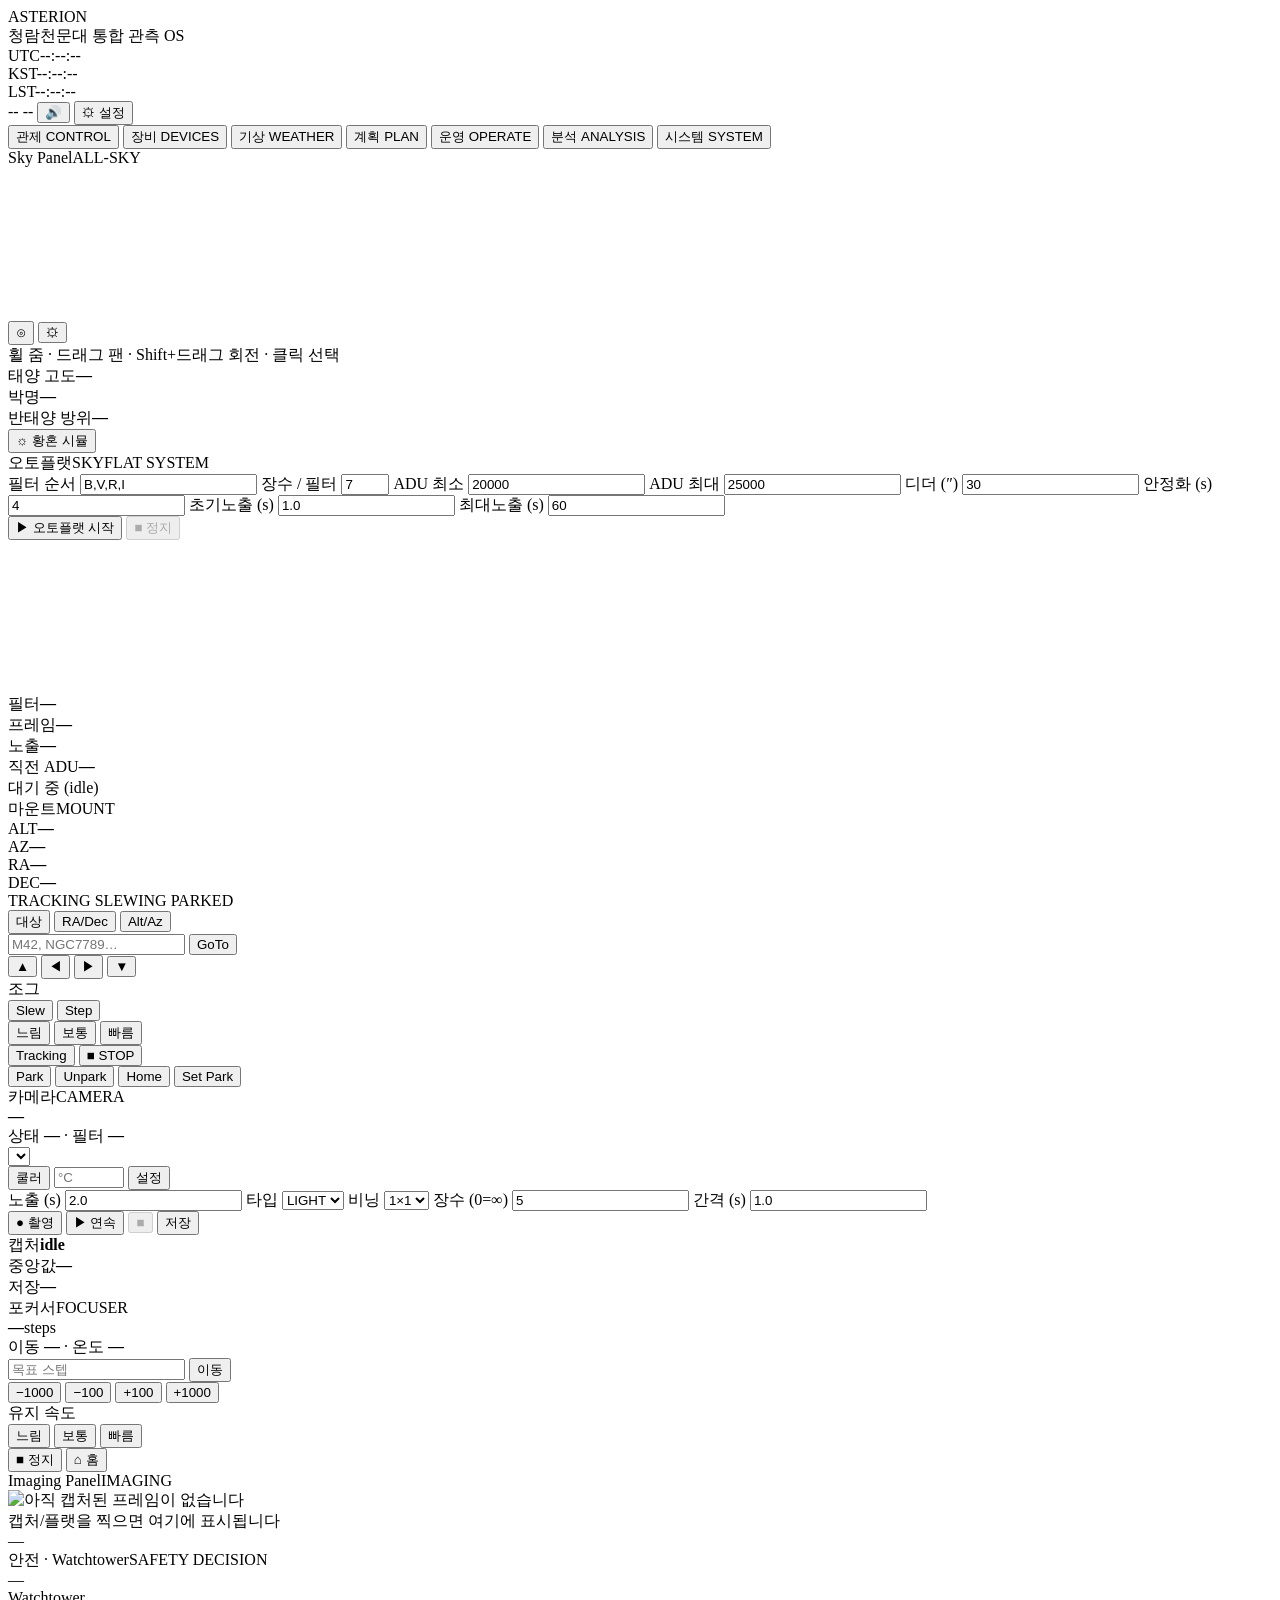
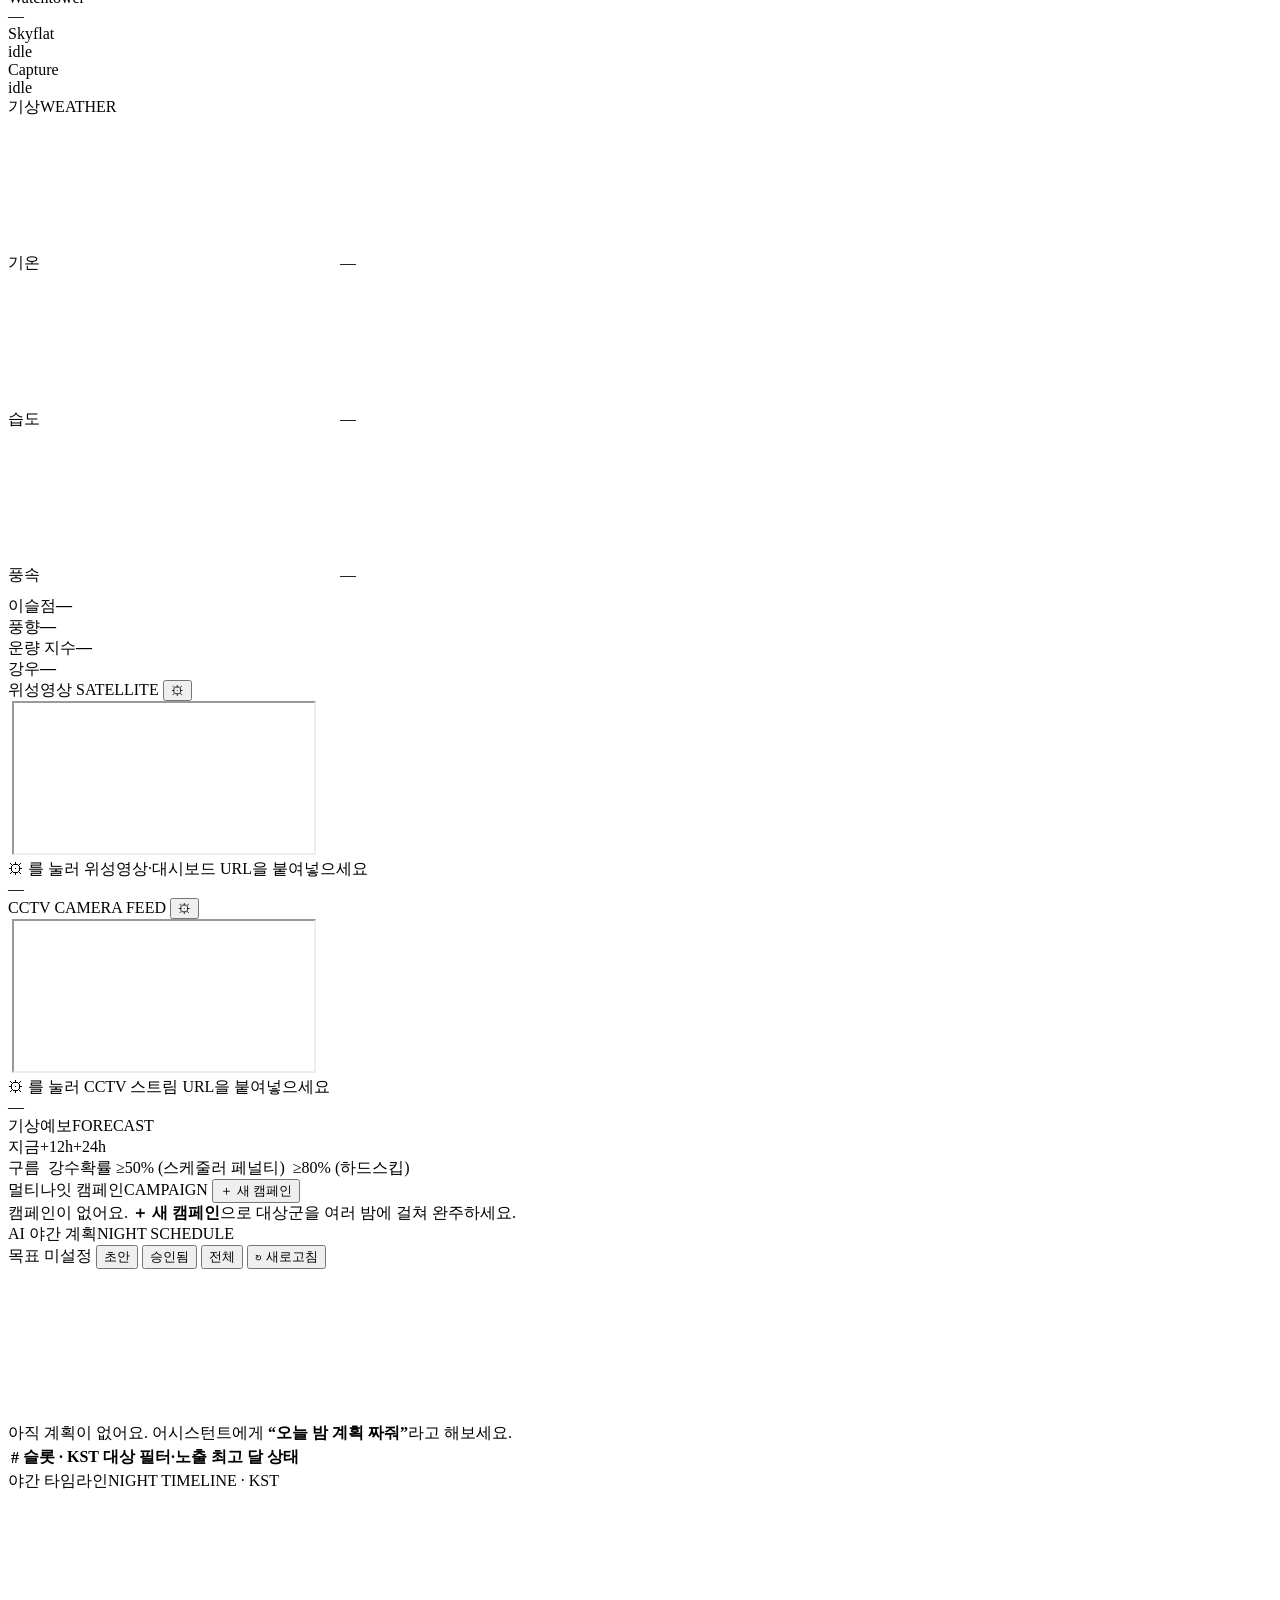
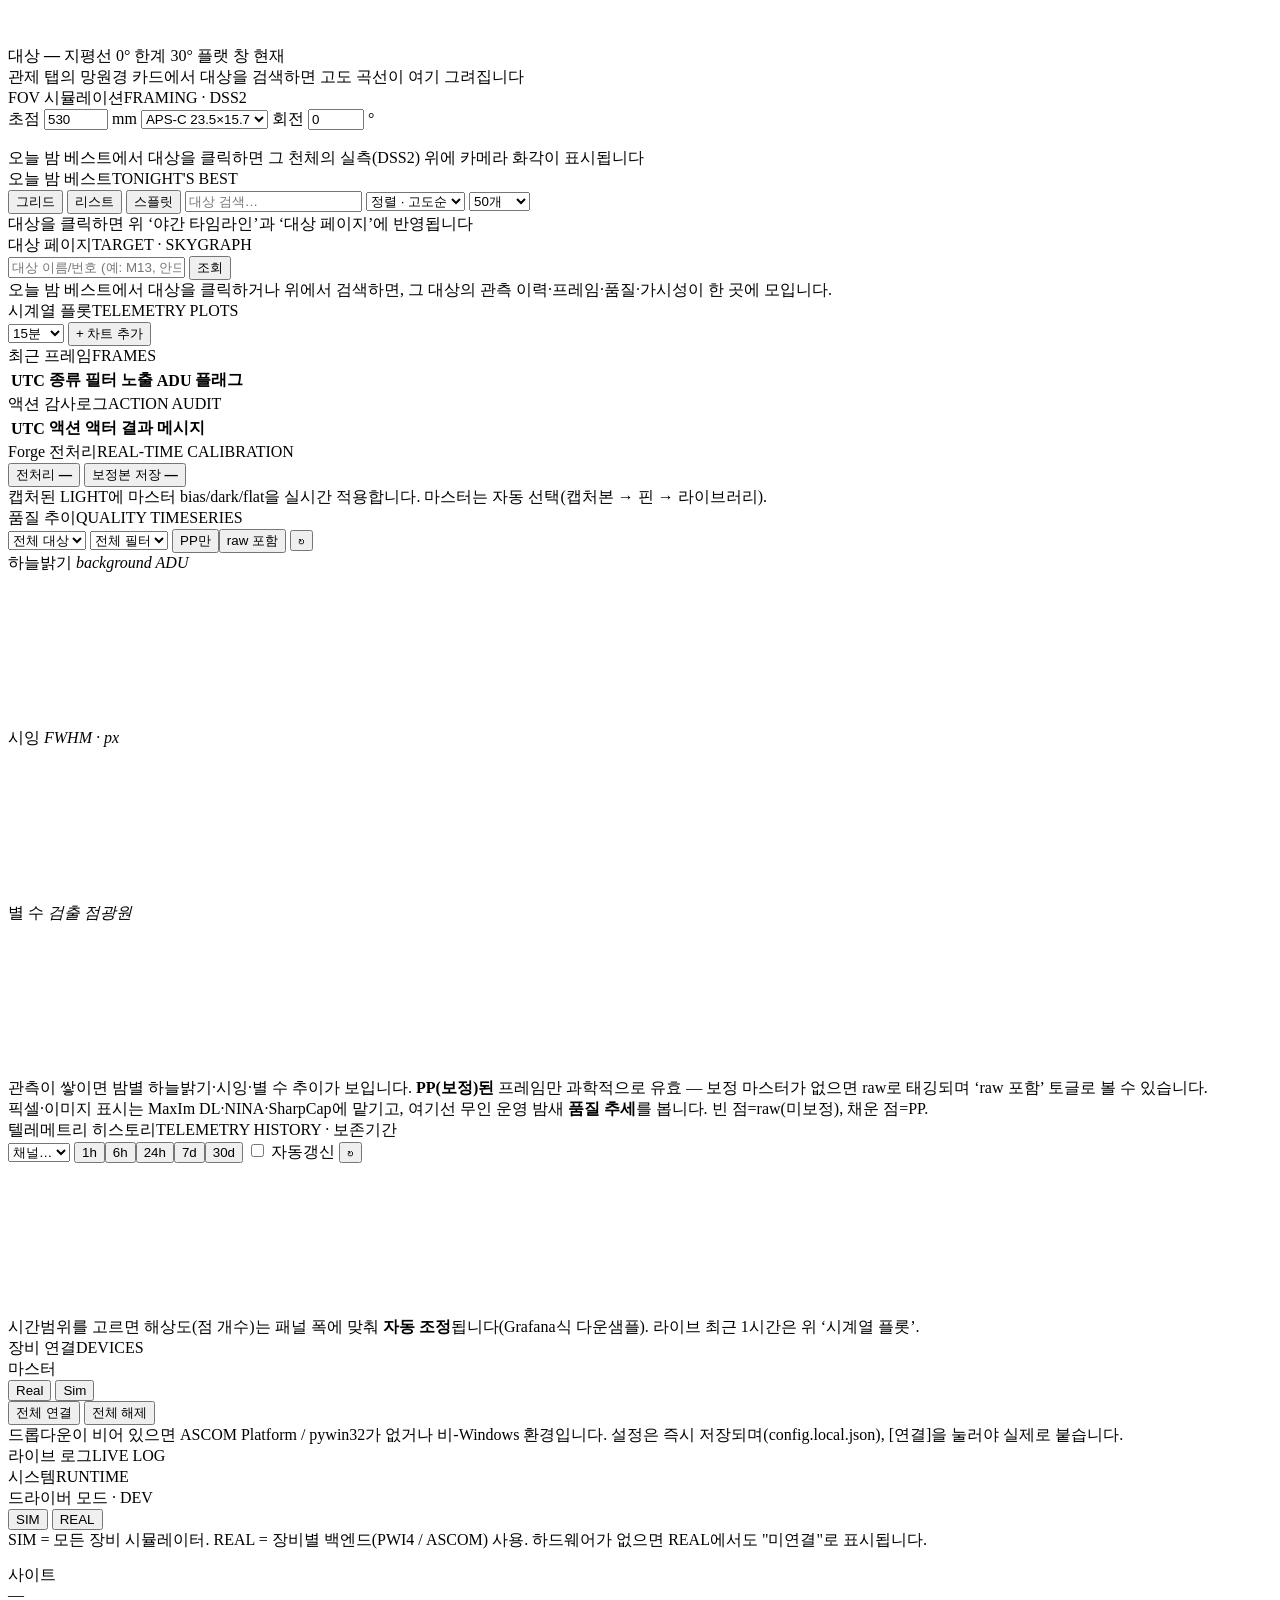
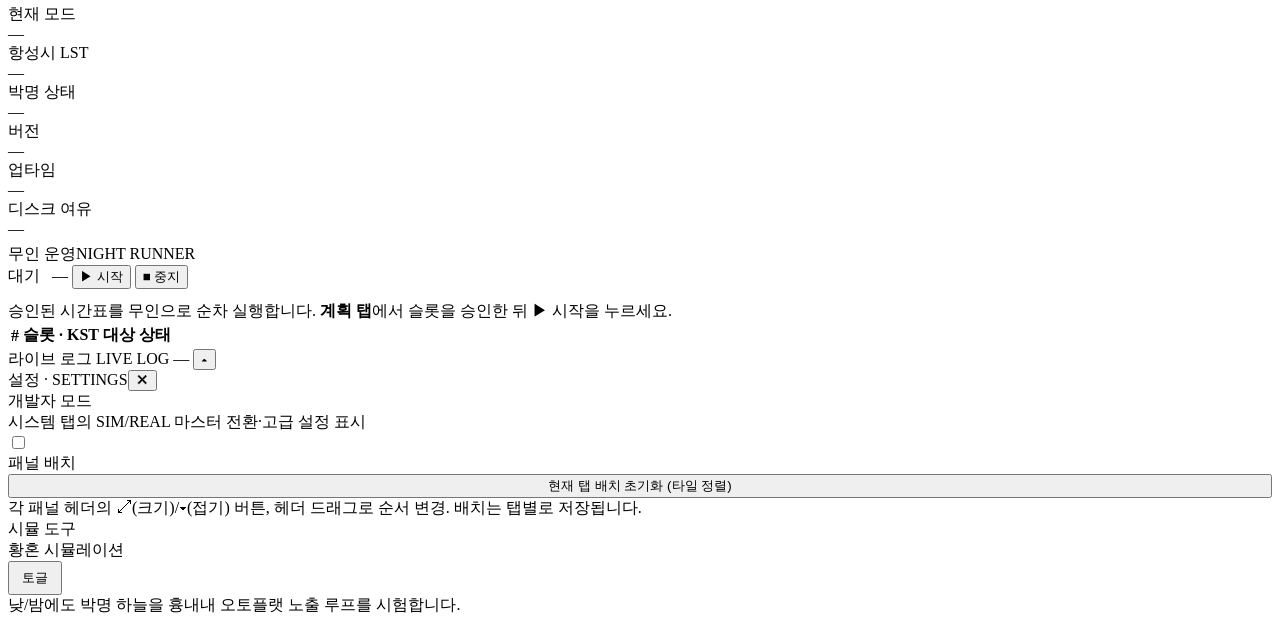
==== commit b4b826b0: "feat(analysis): 텔레메트리 히스토리 패널 — 내장 Grafana식 시계열(범위·자동해상도) 내장 대시보드(analysis 탭)에서 영속 텔레메트리(TelemetrySa" ====
--- a/asterion/web/index.html
+++ b/asterion/web/index.html
@@ -10,11 +10,24 @@
 <link rel="stylesheet" href="https://cdn.jsdelivr.net/gh/orioncactus/pretendard@v1.3.9/dist/web/variable/pretendardvariable-dynamic-subset.css">
 <!-- UI/계기 폰트: IBM Plex Sans KR(한글 UI) + IBM Plex Mono(숫자). 오프라인 운영 대비 로컬 vendoring 권장 -->
 <link rel="stylesheet" href="https://fonts.googleapis.com/css2?family=IBM+Plex+Sans+KR:wght@400;500;600&family=IBM+Plex+Mono:wght@400;500&display=swap">
-<link rel="stylesheet" href="/static/style.css?v=150">
+<link rel="stylesheet" href="/static/style.css?v=155">
 <!-- Gridstack (?proto= 프로토타입 전용 자유배치 그리드 엔진) -->
 <link rel="stylesheet" href="https://cdn.jsdelivr.net/npm/gridstack@10.3.1/dist/gridstack.min.css">
 </head>
 <body>
+
+<!-- 원격 접속 로그인 게이트 (REMOTE_ACCESS_PLAN A2). 인증이 켜졌고 미인증일 때만 표시.
+     auth 꺼짐(기본)이면 /api/session/me가 authenticated=true라 절대 안 뜬다(무변경). -->
+<div id="login-overlay" class="login-overlay" hidden>
+  <form class="login-card" id="login-form">
+    <div class="login-brand">ASTERION</div>
+    <div class="login-sub">원격 접속 인증</div>
+    <input id="login-user" type="text" placeholder="사용자명" autocomplete="username" required>
+    <input id="login-pass" type="password" placeholder="비밀번호" autocomplete="current-password" required>
+    <button type="submit" id="login-submit" class="btn">로그인</button>
+    <div class="login-error" id="login-error" hidden></div>
+  </form>
+</div>
 
 <header class="topbar">
   <div class="brand">
@@ -39,6 +52,8 @@
     <span class="ws-dot" id="ws-dot" title="WebSocket 연결"></span>
     <button class="alert-bell" id="alert-bell" title="미확인 위험 알림 — 클릭하면 모두 확인" hidden>🔔<span class="alert-badge" id="alert-badge">0</span></button>
     <button class="snd-btn" id="snd-btn" title="알림·촬영음 켜기/끄기">🔊</button>
+    <span class="badge user-badge" id="user-badge" title="로그인 사용자 · 역할" hidden></span>
+    <button class="dev-btn" id="logout-btn" title="로그아웃" hidden>로그아웃</button>
     <button class="dev-btn" id="dev-btn"><span class="gear">⚙</span> 설정</button>
   </div>
 </header>
@@ -694,11 +709,7 @@
         <div class="card-head"><span class="card-title">품질 추이</span><span class="card-tag">QUALITY TIMESERIES</span></div>
         <div class="qv-bar">
           <select id="qv-target" class="tn-sort"><option value="">전체 대상</option></select>
-          <select id="qv-filter" class="tn-sort">
-            <option value="">전체 필터</option><option value="L">L</option><option value="R">R</option>
-            <option value="G">G</option><option value="B">B</option><option value="Ha">Ha</option>
-            <option value="OIII">OIII</option><option value="SII">SII</option><option value="V">V</option>
-          </select>
+          <select id="qv-filter" class="tn-sort"><option value="">전체 필터</option></select>
           <span class="tn-seg" id="qv-mode"><button class="on" data-r="0">PP만</button><button data-r="1">raw 포함</button></span>
           <span class="spacer"></span>
           <span class="qv-note" id="qv-note"></span>
@@ -711,6 +722,24 @@
         </div>
         <div class="qv-empty" id="qv-empty">관측이 쌓이면 밤별 하늘밝기·시잉·별 수 추이가 보입니다. <b>PP(보정)된</b> 프레임만 과학적으로 유효 — 보정 마스터가 없으면 raw로 태깅되며 ‘raw 포함’ 토글로 볼 수 있습니다.</div>
         <div class="hint">픽셀·이미지 표시는 MaxIm DL·NINA·SharpCap에 맡기고, 여기선 무인 운영 밤새 <b>품질 추세</b>를 봅니다. 빈 점=raw(미보정), 채운 점=PP.</div>
+      </section>
+      </div>
+
+      <!-- 텔레메트리 히스토리 (영속 다운샘플 시계열 · 내장 Grafana 패널) -->
+      <div class="muuri-item w12" data-panel="telehist">
+      <section class="muuri-item-content card">
+        <div class="card-head"><span class="card-title">텔레메트리 히스토리</span><span class="card-tag">TELEMETRY HISTORY · 보존기간</span></div>
+        <div class="th-bar">
+          <select id="th-channel" class="tn-sort"><option value="">채널…</option></select>
+          <span class="tn-seg" id="th-range"><button data-h="1">1h</button><button data-h="6">6h</button><button class="on" data-h="24">24h</button><button data-h="168">7d</button><button data-h="720">30d</button></span>
+          <label class="th-auto"><input type="checkbox" id="th-autorefresh"> 자동갱신</label>
+          <span class="spacer"></span>
+          <span class="th-note" id="th-note"></span>
+          <button class="btn btn-sm" id="th-reload">↻</button>
+        </div>
+        <div class="th-plot"><canvas id="th-canvas" class="js-c-th"></canvas></div>
+        <div class="th-empty" id="th-empty" hidden>보존된 텔레메트리가 없습니다. 수집이 1분 이상 쌓이면 채널별 추세(min/mean/max)가 보존기간(기본 90일)까지 그려집니다.</div>
+        <div class="hint">시간범위를 고르면 해상도(점 개수)는 패널 폭에 맞춰 <b>자동 조정</b>됩니다(Grafana식 다운샘플). 라이브 최근 1시간은 위 ‘시계열 플롯’.</div>
       </section>
       </div>
 
@@ -857,7 +886,7 @@
 <script src="/static/muuri.min.js"></script>
 <script src="https://cdn.jsdelivr.net/npm/gridstack@10.3.1/dist/gridstack-all.js"></script>
 <script src="/static/catalog.js?v=2"></script>
-<script src="/static/app.js?v=181"></script>
-<script src="/static/agent_chat.js?v=4" defer></script>
+<script src="/static/app.js?v=187"></script>
+<script src="/static/agent_chat.js?v=5" defer></script>
 </body>
 </html>
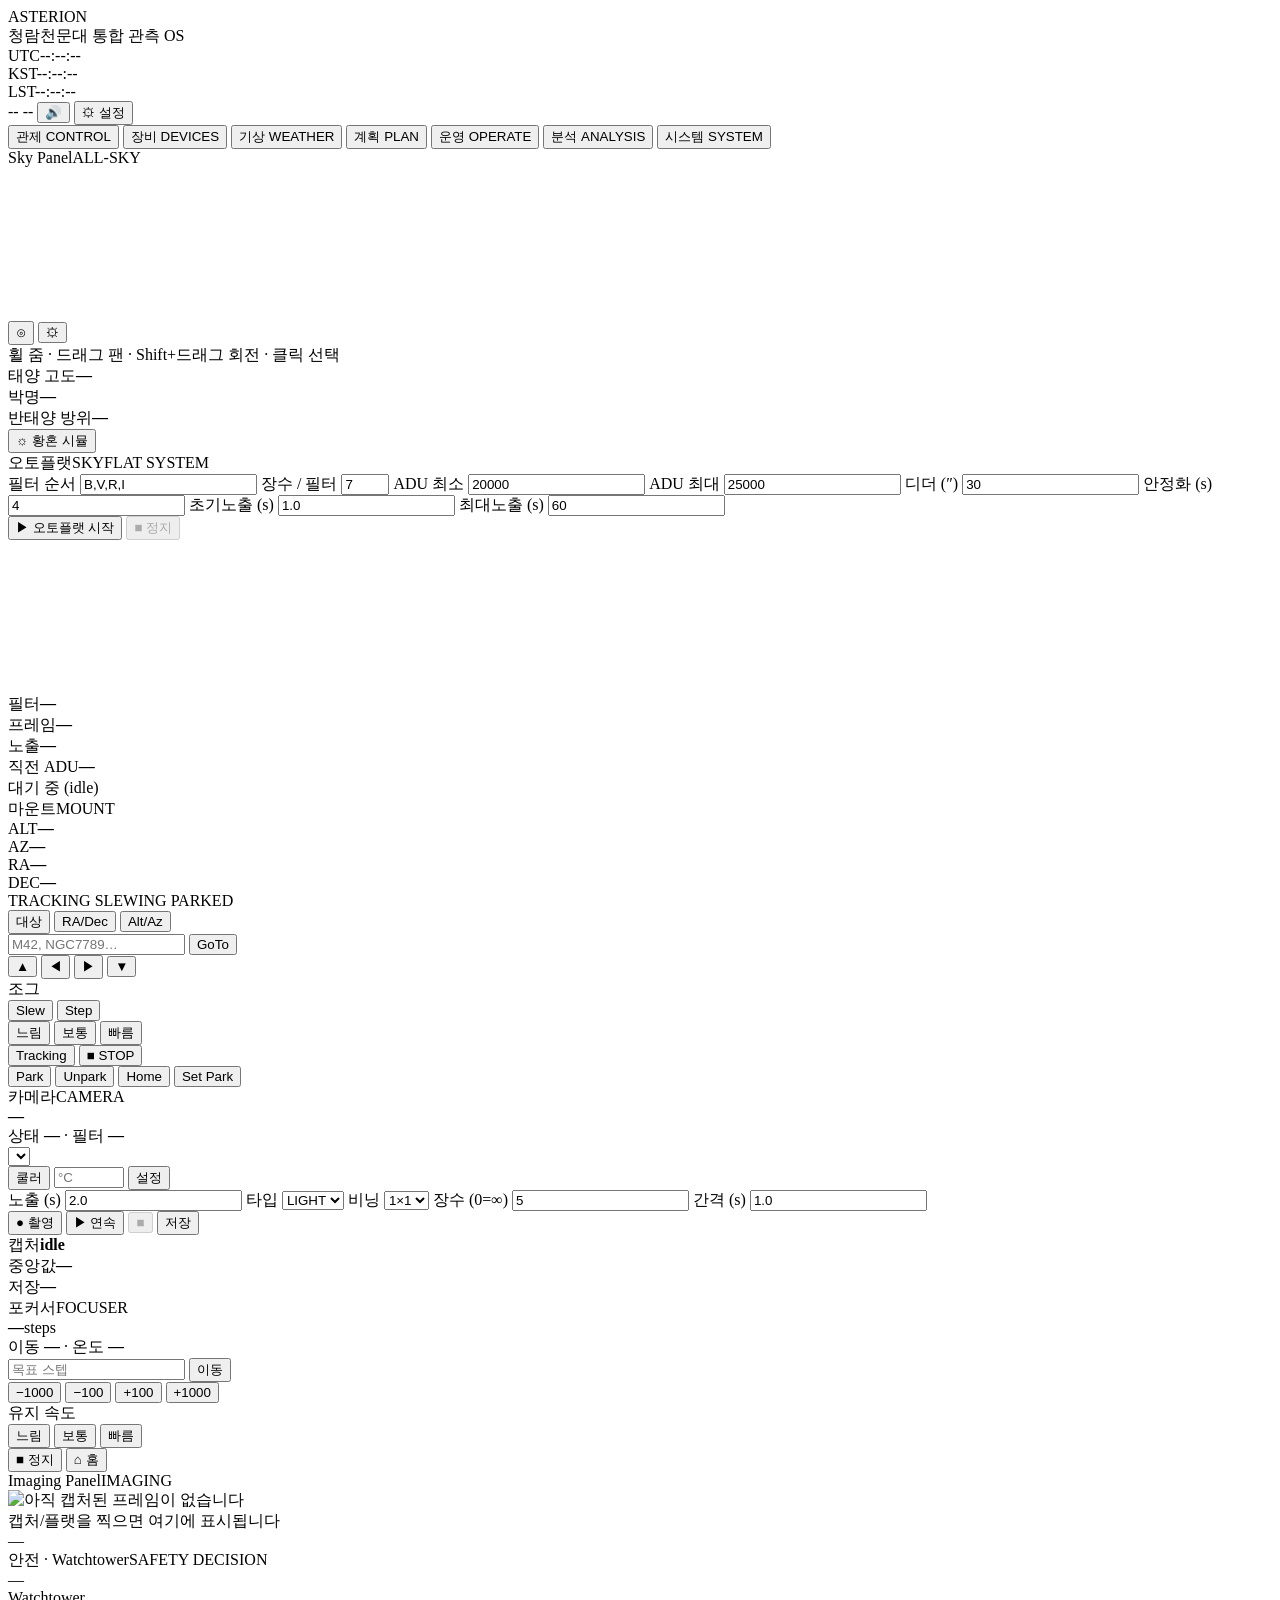
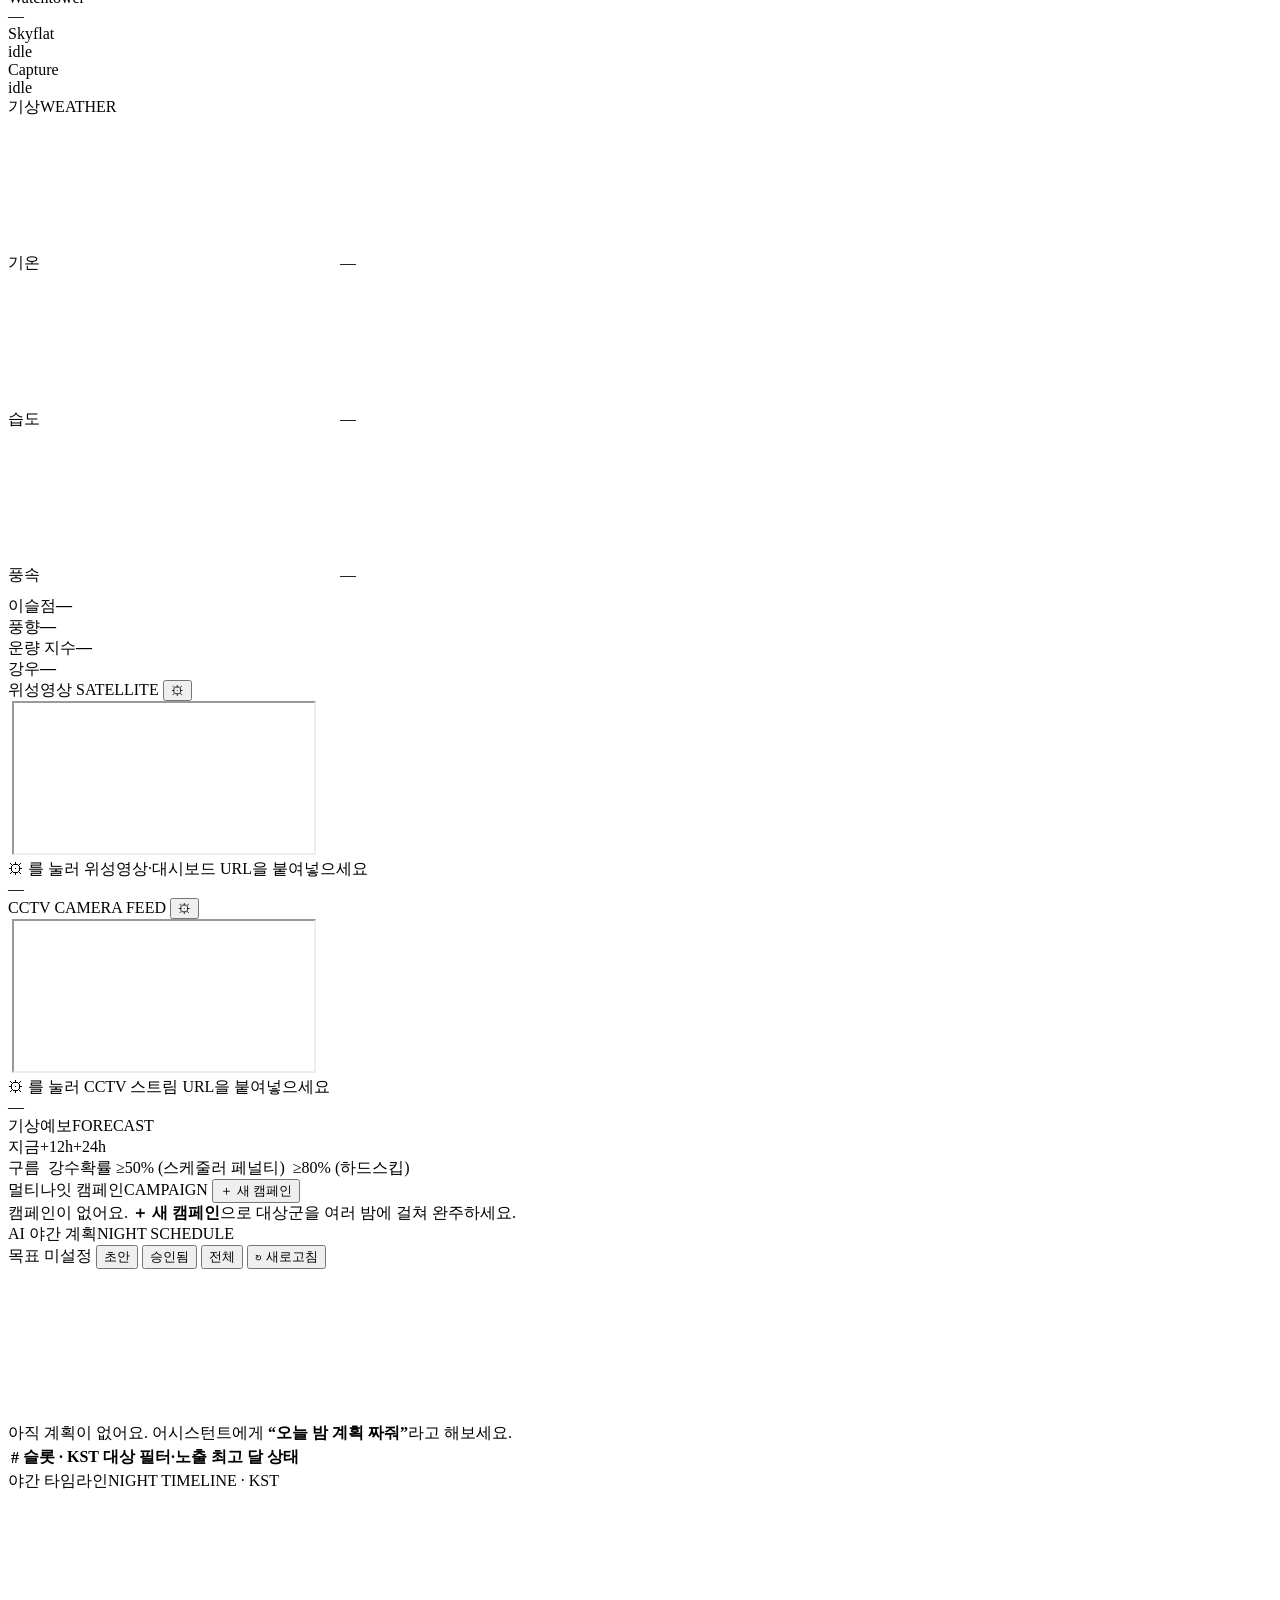
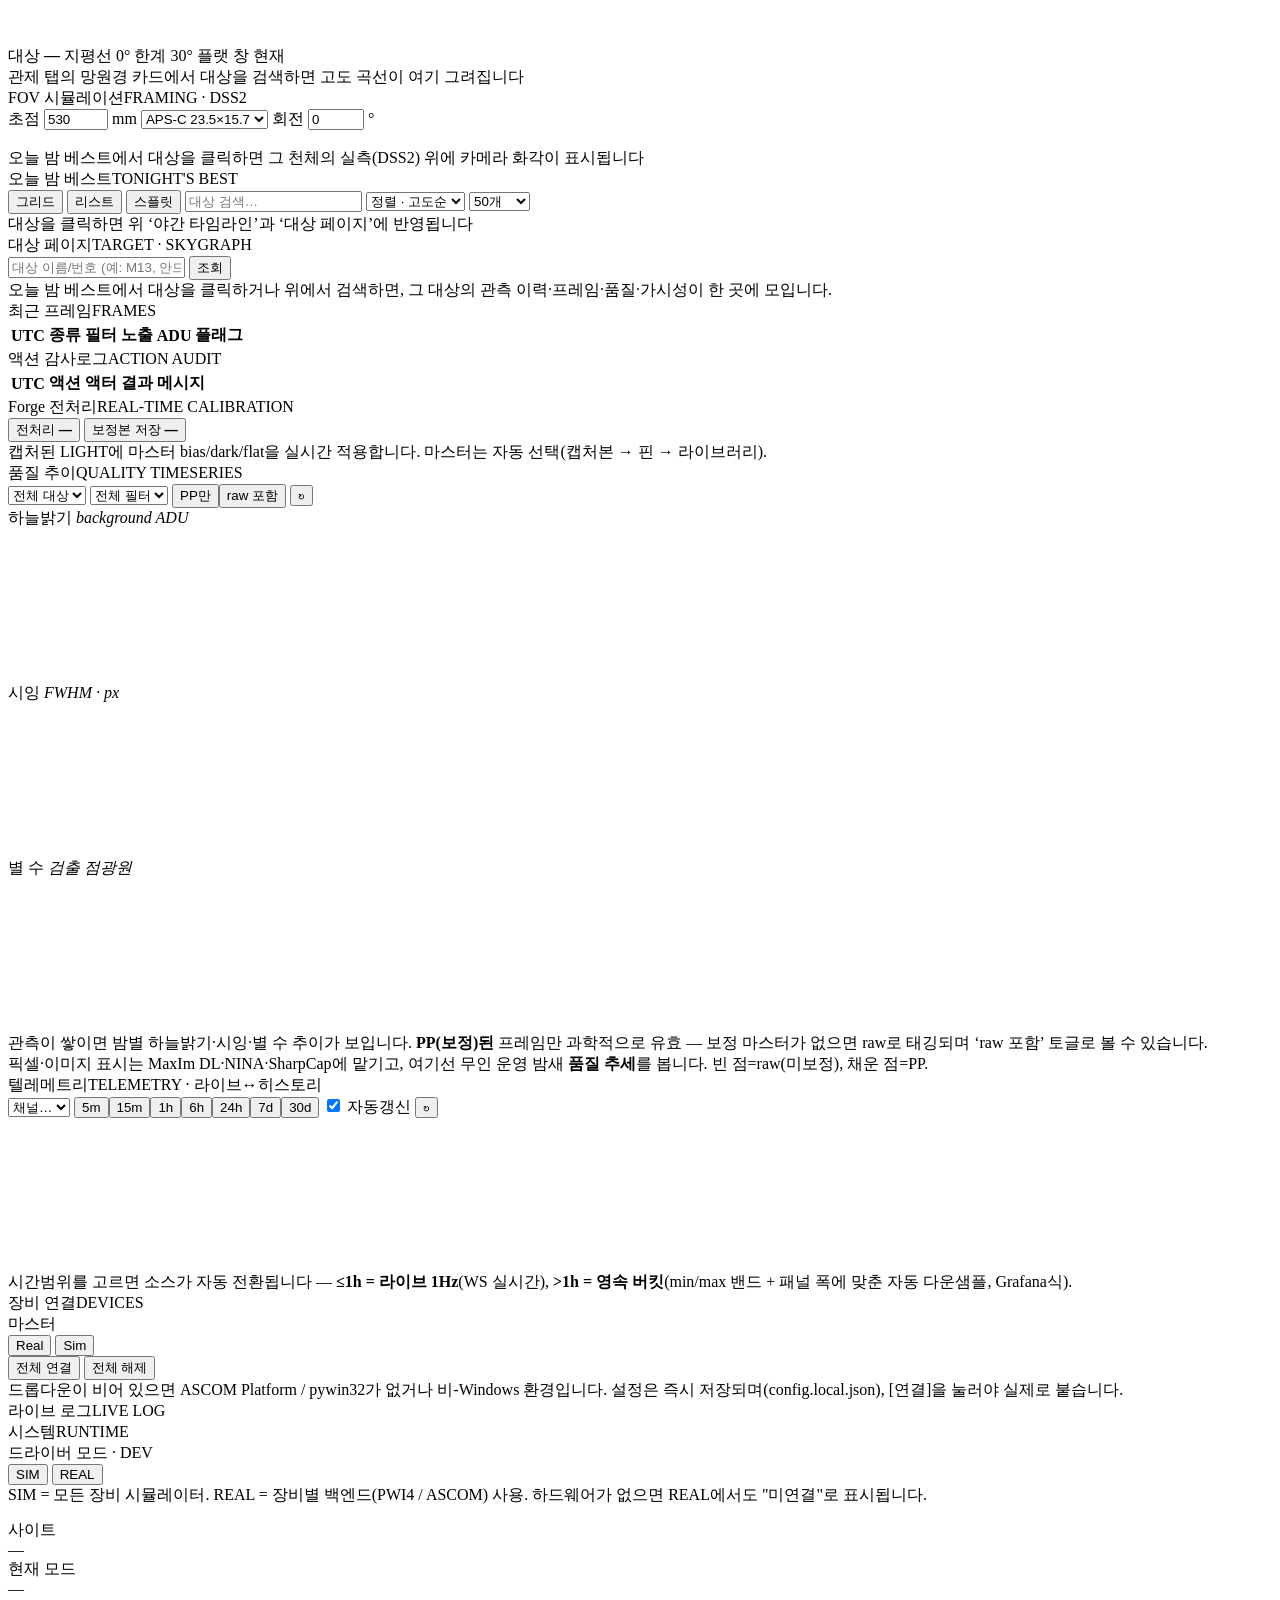
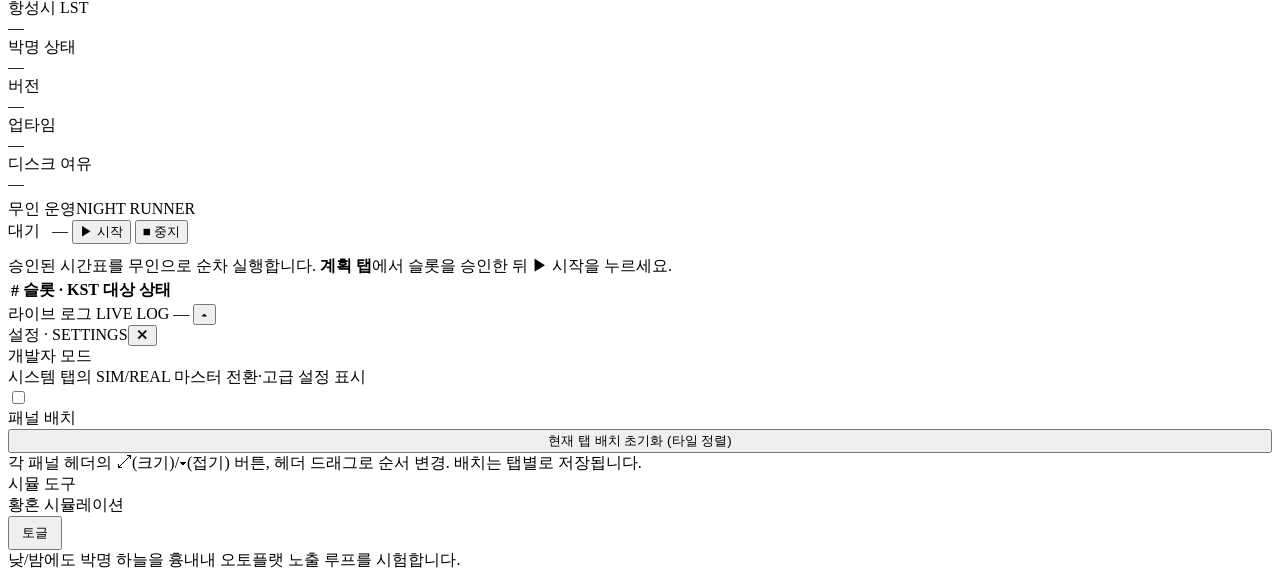
==== commit c8dd93bb: "feat(web): 텔레메트리 패널 통합 — 라이브 1Hz↔영속 단일 Grafana식 패널(시간 피커 자동 소스) 기존 '시계열 플롯'(라이브 1h)과 '텔레메트리 히스토리'(영속" ====
--- a/asterion/web/index.html
+++ b/asterion/web/index.html
@@ -10,7 +10,7 @@
 <link rel="stylesheet" href="https://cdn.jsdelivr.net/gh/orioncactus/pretendard@v1.3.9/dist/web/variable/pretendardvariable-dynamic-subset.css">
 <!-- UI/계기 폰트: IBM Plex Sans KR(한글 UI) + IBM Plex Mono(숫자). 오프라인 운영 대비 로컬 vendoring 권장 -->
 <link rel="stylesheet" href="https://fonts.googleapis.com/css2?family=IBM+Plex+Sans+KR:wght@400;500;600&family=IBM+Plex+Mono:wght@400;500&display=swap">
-<link rel="stylesheet" href="/static/style.css?v=155">
+<link rel="stylesheet" href="/static/style.css?v=156">
 <!-- Gridstack (?proto= 프로토타입 전용 자유배치 그리드 엔진) -->
 <link rel="stylesheet" href="https://cdn.jsdelivr.net/npm/gridstack@10.3.1/dist/gridstack.min.css">
 </head>
@@ -644,25 +644,6 @@
   <section class="tab-pane" data-pane="analysis">
     <div class="muuri" id="grid-analysis">
 
-      <!-- 시계열 플롯 빌더 -->
-      <div class="muuri-item w12" data-panel="plots">
-      <section class="muuri-item-content card">
-        <div class="card-head"><span class="card-title">시계열 플롯</span><span class="card-tag">TELEMETRY PLOTS</span></div>
-        <div class="plot-builder">
-          <div class="plot-keys" id="plot-keys"></div>
-          <div class="ctrl-row">
-            <select id="plot-window" style="max-width:110px">
-              <option value="300">5분</option>
-              <option value="900" selected>15분</option>
-              <option value="3600">1시간</option>
-            </select>
-            <button id="btn-plot-add" class="btn btn-go">+ 차트 추가</button>
-          </div>
-        </div>
-        <div id="charts"></div>
-      </section>
-      </div>
-
       <!-- 최근 프레임 -->
       <div class="muuri-item w6" data-panel="frames">
       <section class="muuri-item-content card">
@@ -725,21 +706,21 @@
       </section>
       </div>
 
-      <!-- 텔레메트리 히스토리 (영속 다운샘플 시계열 · 내장 Grafana 패널) -->
+      <!-- 텔레메트리 (라이브 1Hz 링 ↔ 영속 다운샘플, 단일 Grafana식 패널) -->
       <div class="muuri-item w12" data-panel="telehist">
       <section class="muuri-item-content card">
-        <div class="card-head"><span class="card-title">텔레메트리 히스토리</span><span class="card-tag">TELEMETRY HISTORY · 보존기간</span></div>
+        <div class="card-head"><span class="card-title">텔레메트리</span><span class="card-tag">TELEMETRY · 라이브↔히스토리</span></div>
         <div class="th-bar">
           <select id="th-channel" class="tn-sort"><option value="">채널…</option></select>
-          <span class="tn-seg" id="th-range"><button data-h="1">1h</button><button data-h="6">6h</button><button class="on" data-h="24">24h</button><button data-h="168">7d</button><button data-h="720">30d</button></span>
-          <label class="th-auto"><input type="checkbox" id="th-autorefresh"> 자동갱신</label>
+          <span class="tn-seg" id="th-range"><button data-h="0.0833">5m</button><button data-h="0.25">15m</button><button class="on" data-h="1">1h</button><button data-h="6">6h</button><button data-h="24">24h</button><button data-h="168">7d</button><button data-h="720">30d</button></span>
+          <label class="th-auto"><input type="checkbox" id="th-autorefresh" checked> 자동갱신</label>
           <span class="spacer"></span>
           <span class="th-note" id="th-note"></span>
           <button class="btn btn-sm" id="th-reload">↻</button>
         </div>
         <div class="th-plot"><canvas id="th-canvas" class="js-c-th"></canvas></div>
-        <div class="th-empty" id="th-empty" hidden>보존된 텔레메트리가 없습니다. 수집이 1분 이상 쌓이면 채널별 추세(min/mean/max)가 보존기간(기본 90일)까지 그려집니다.</div>
-        <div class="hint">시간범위를 고르면 해상도(점 개수)는 패널 폭에 맞춰 <b>자동 조정</b>됩니다(Grafana식 다운샘플). 라이브 최근 1시간은 위 ‘시계열 플롯’.</div>
+        <div class="th-empty" id="th-empty" hidden>데이터가 없습니다. 라이브(≤1h)는 수집 즉시, 히스토리(>1h)는 1분 버킷이 쌓이면 보존기간(sim 90일)까지 보입니다.</div>
+        <div class="hint">시간범위를 고르면 소스가 자동 전환됩니다 — <b>≤1h = 라이브 1Hz</b>(WS 실시간), <b>&gt;1h = 영속 버킷</b>(min/max 밴드 + 패널 폭에 맞춘 자동 다운샘플, Grafana식).</div>
       </section>
       </div>
 
@@ -886,7 +867,7 @@
 <script src="/static/muuri.min.js"></script>
 <script src="https://cdn.jsdelivr.net/npm/gridstack@10.3.1/dist/gridstack-all.js"></script>
 <script src="/static/catalog.js?v=2"></script>
-<script src="/static/app.js?v=187"></script>
+<script src="/static/app.js?v=192"></script>
 <script src="/static/agent_chat.js?v=5" defer></script>
 </body>
 </html>
